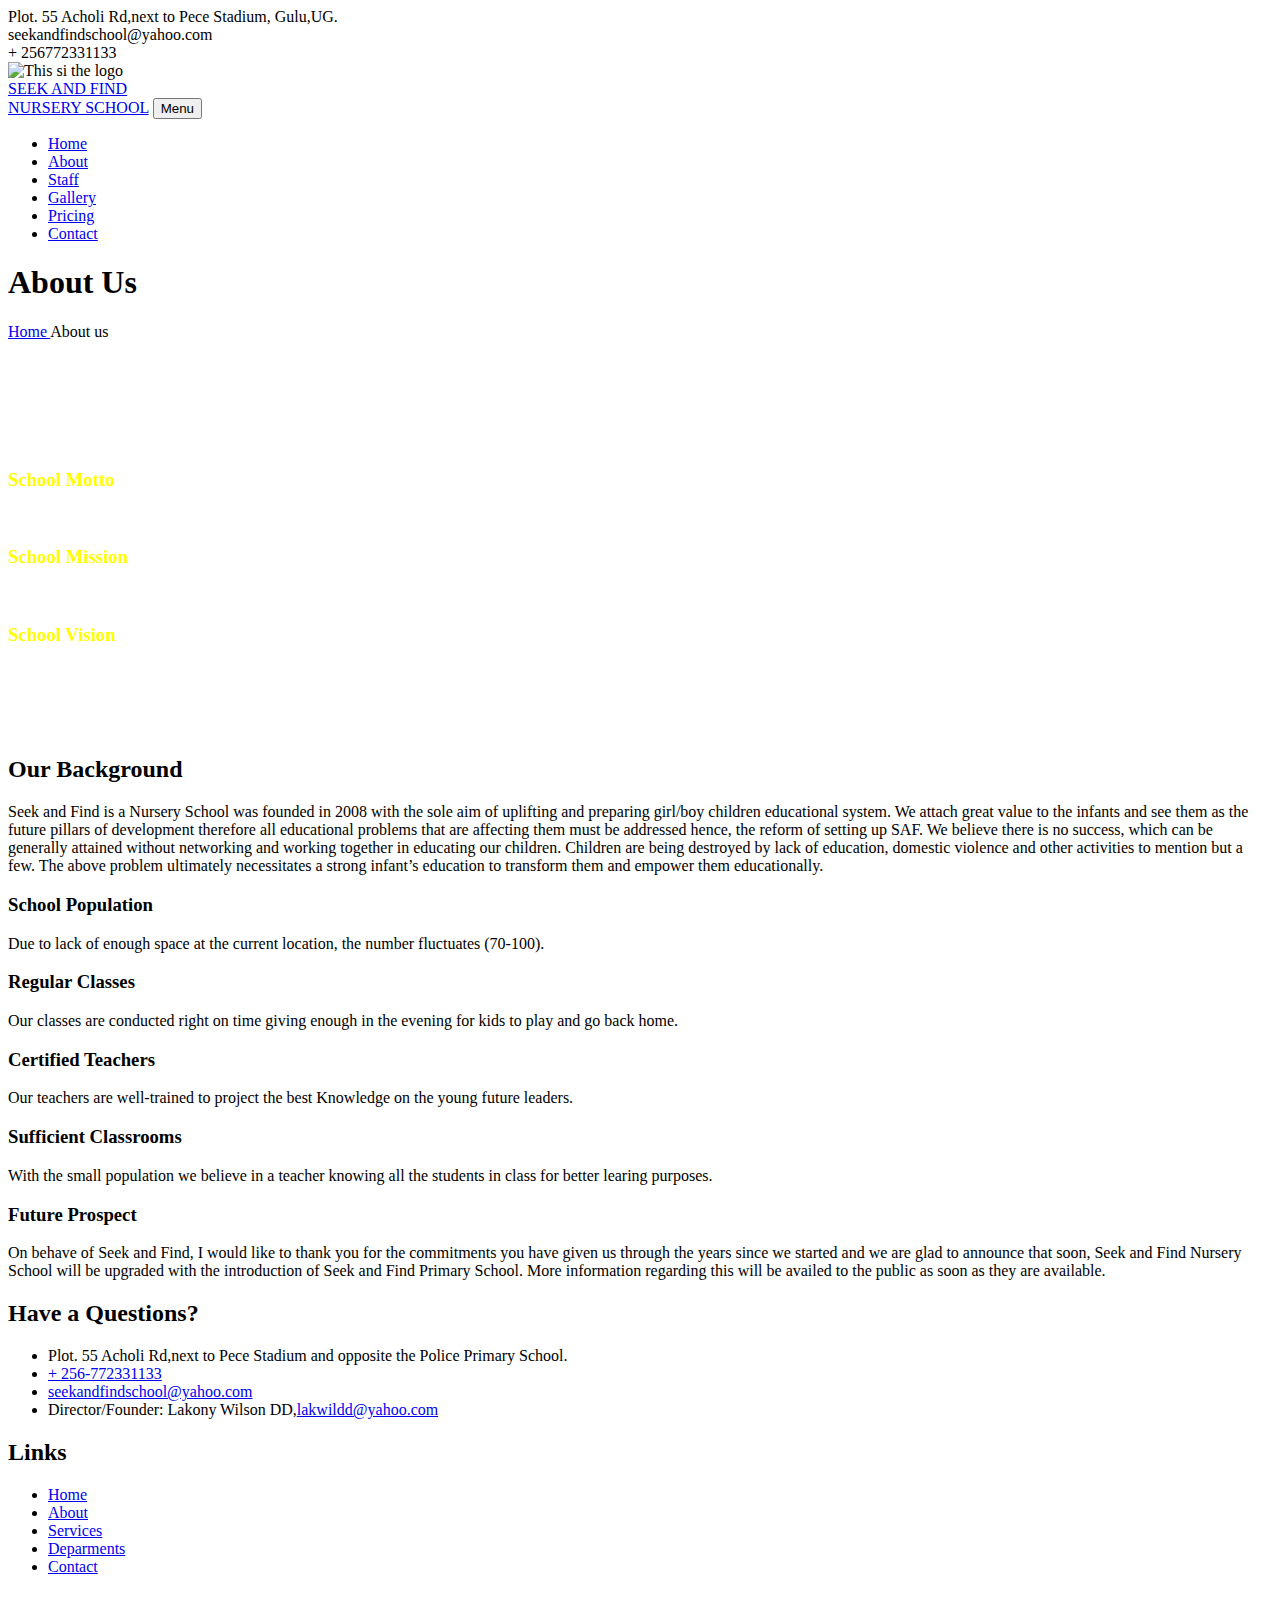
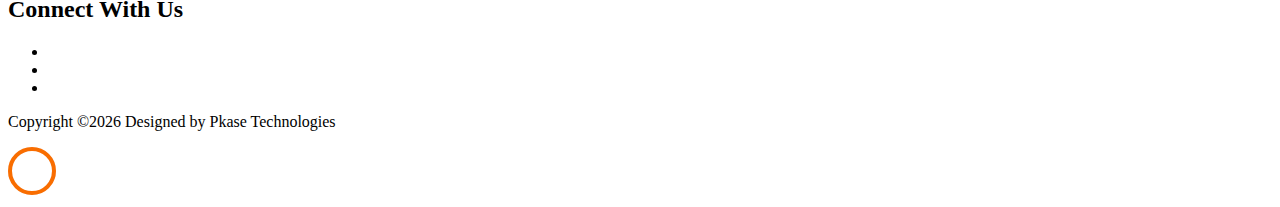
==== about.html @ 2f389d56 "html files official" ====
<!DOCTYPE html>
<html lang="en">
  <head>
    <title>Seek & Find Nursery School</title>
    <meta charset="utf-8">
    <meta name="viewport" content="width=device-width, initial-scale=1, shrink-to-fit=no">
    <!--favicon -->
        <link rel="icon" type="image/png" href="images/fav.png">

    <link href="https://fonts.googleapis.com/css?family=Work+Sans:100,200,300,400,500,600,700,800,900" rel="stylesheet">
    <link href="https://fonts.googleapis.com/css?family=Fredericka+the+Great" rel="stylesheet">

    <link rel="stylesheet" href="css/open-iconic-bootstrap.min.css">
    <link rel="stylesheet" href="css/animate.css">

    <link rel="stylesheet" href="css/owl.carousel.min.css">
    <link rel="stylesheet" href="css/owl.theme.default.min.css">
    <link rel="stylesheet" href="css/magnific-popup.css">

    <link rel="stylesheet" href="css/aos.css">

    <link rel="stylesheet" href="css/ionicons.min.css">


    <link rel="stylesheet" href="css/flaticon.css">
    <link rel="stylesheet" href="css/icomoon.css">
    <link rel="stylesheet" href="css/style.css">
  </head>
  <body>

    <div class="py-2 bg-primary">
      <div class="container">
        <div class="row no-gutters d-flex align-items-start align-items-center px-3 px-md-0">
          <div class="col-lg-12 d-block">
            <div class="row d-flex">
              <div class="col-md-5 pr-4 d-flex topper align-items-center">
                <div class="icon bg-fifth mr-2 d-flex justify-content-center align-items-center"><span class="icon-map"></span></div>
              <span class="text">Plot. 55 Acholi Rd,next to Pece Stadium, Gulu,UG.</span>
              </div>
              <div class="col-md pr-4 d-flex topper align-items-center">
                <div class="icon bg-secondary mr-2 d-flex justify-content-center align-items-center"><span class="icon-paper-plane"></span></div>
                <span class="text">seekandfindschool@yahoo.com</span>
              </div>
              <div class="col-md pr-4 d-flex topper align-items-center">
                <div class="icon bg-tertiary mr-2 d-flex justify-content-center align-items-center"><span class="icon-phone2"></span></div>
                <span class="text">+ 256772331133</span>
              </div>

            </div>
          </div>
        </div>
      </div>
    </div>

   <nav class="navbar navbar-expand-lg navbar-dark bg-dark ftco_navbar ftco-navbar-light" id="ftco-navbar">
     <div class="container d-flex align-items-center">

       <div class="slogo">
         <img src="images/logo.png" alt="This si the logo" class="logoImage">
       </div>
       <a class="navbar-brand" href="index.html">SEEK AND FIND <BR> NURSERY SCHOOL</a>
       <button class="navbar-toggler" type="button" data-toggle="collapse" data-target="#ftco-nav" aria-controls="ftco-nav" aria-expanded="false" aria-label="Toggle navigation">
         <span class="oi oi-menu"></span> Menu
       </button>
       <div class="collapse navbar-collapse" id="ftco-nav">
         <ul class="navbar-nav ml-auto">
           <li class="nav-item"><a href="index.html" class="nav-link pl-0">Home</a></li>
           <li class="nav-item active"><a href="about.html" class="nav-link">About</a></li>
           <li class="nav-item"><a href="staff.html" class="nav-link">Staff</a></li>
           <li class="nav-item"><a href="courses.html" class="nav-link">Gallery</a></li>
           <li class="nav-item"><a href="pricing.html" class="nav-link">Pricing</a></li>

           <li class="nav-item"><a href="contact.html" class="nav-link">Contact</a></li>
         </ul>
       </div>
     </div>
   </nav>
   <!-- END nav -->

    <section class="hero-wrap hero-wrap-2" style="background-image: url('images/bg_2.jpg');">
      <div class="overlay"></div>
      <div class="container">
        <div class="row no-gutters slider-text align-items-center justify-content-center">
          <div class="col-md-9 ftco-animate text-center">
            <h1 class="mb-2 bread">About Us</h1>
            <p class="breadcrumbs"><span class="mr-2"><a href="index.html">Home <i class="ion-ios-arrow-forward"></i></a></span> <span>About us <i class="ion-ios-arrow-forward"></i></span></p>
          </div>
        </div>
      </div>
    </section>

		<section class="ftco-section ftco-no-pt ftc-no-pb">
			<div class="container">
				<div class="row">
					<div class="col-md-5 order-md-last wrap-about py-5 wrap-about bg-light">
						<div class="text px-4 ftco-animate">
              <br>

	          	<h2 class="mb-4" style="color: #fff;"><center>WELCOME TO <br>Seek and Find Nursery School</center></h2>
						        <h3 style="color: yellow;"> School Motto</h3>
                    <p style="color: #fff;">“Education is Knowledge"</p>
                    <h3 style="color: yellow;"> School Mission</h3>
                    <p style="color: #fff;">Advancement of Child Education in the country especially in Gulu District and the entire Northern Uganda region.</p>
                    <h3 style="color: yellow;">School Vision</h3>
                    <p style="color: #fff;">The main Vision or objective of Seek and Find Nursery School is to educate the
girl / boy child and prepare them for the next stages of education at their tender ages (3-5). As for
the part of recreation, we have already got donation from Crossroads International in Hong Kong
and we plan to have all the necessary amusement equipment put in place. This is one of the ways
of making a child like school and studies. The framework for Nursery school that we plan to have
at Seek and Find, have been operating way back in other Nursery Schools so together with parents
we shall realized the need for this important project.</p>
						</div>
					</div>
					<div class="col-md-7 wrap-about py-5 pr-md-4 ftco-animate">
          	<h2 class="mb-4">Our Background</h2>
						<p>Seek and Find is a Nursery School was
founded in 2008 with the sole aim of uplifting and preparing girl/boy children educational system.
We attach great value to the infants and see them as the future pillars of development therefore all
educational problems that are affecting them must be addressed hence, the reform of setting up SAF.
We believe there is no success, which can be generally attained without networking and working
together in educating our children.
Children are being destroyed by lack of education, domestic violence and other activities to mention but a
few. The above problem ultimately necessitates a strong infant’s education to transform them and empower them educationally.</p>
						<div class="row mt-5">
								<div class="col-lg-6">
  								<div class="services-2 d-flex">
  									<div class="icon mt-2 mr-3 d-flex justify-content-center align-items-center"><span class="flaticon-security"></span></div>
  									<div class="text">
  										<h3>School Population</h3>
  										<p>Due to lack of enough space at the current location, the number fluctuates (70-100).</p>
  									</div>
  								</div>
  							</div>
  							<div class="col-lg-6">
  								<div class="services-2 d-flex">
  									<div class="icon mt-2 mr-3 d-flex justify-content-center align-items-center"><span class="flaticon-reading"></span></div>
  									<div class="text">
  										<h3>Regular Classes</h3>
  										<p>Our classes are conducted right on time giving enough in the evening for kids to play and go back home.</p>
  									</div>
  								</div>
  							</div>
  							<div class="col-lg-6">
  								<div class="services-2 d-flex">
  									<div class="icon mt-2 mr-3 d-flex justify-content-center align-items-center"><span class="flaticon-diploma"></span></div>
  									<div class="text">
  										<h3>Certified Teachers</h3>
  										<p>Our teachers are well-trained to project the best Knowledge on the young future leaders.</p>
  									</div>
  								</div>
  							</div>
  							<div class="col-lg-6">
  								<div class="services-2 d-flex">
  									<div class="icon mt-2 mr-3 d-flex justify-content-center align-items-center"><span class="flaticon-education"></span></div>
  									<div class="text">
  										<h3>Sufficient Classrooms</h3>
  										<p>With the small population we believe in a teacher knowing all the students in class for better learing purposes.</p>
  									</div>
  								</div>
  							</div>

              <div class="future_prospect">
                <h3>Future Prospect</h3>
                <p>On behave of Seek and Find, I would like to thank you for the commitments you have given us through the years since we started and we are glad to announce
that soon, Seek and Find Nursery School will be upgraded with the introduction of Seek and Find
Primary School. More information regarding this will be availed to the public as soon as they are
available.</p>
              </div>
							</div>

						</div>
					</div>
				</div>
			</div>
		</section>






		<section class="ftco-gallery">
    	<div class="container-wrap">
    		<div class="row no-gutters">
					<div class="col-md-3 ftco-animate">
						<a href="images/image_1.jpg" class="gallery image-popup img d-flex align-items-center" style="background-image: url(images/course-1.jpg);">
							<div class="icon mb-4 d-flex align-items-center justify-content-center">
    						<span class="icon-instagram"></span>
    					</div>
						</a>
					</div>
					<div class="col-md-3 ftco-animate">
						<a href="images/image_2.jpg" class="gallery image-popup img d-flex align-items-center" style="background-image: url(images/image_2.jpg);">
							<div class="icon mb-4 d-flex align-items-center justify-content-center">
    						<span class="icon-instagram"></span>
    					</div>
						</a>
					</div>
					<div class="col-md-3 ftco-animate">
						<a href="images/image_3.jpg" class="gallery image-popup img d-flex align-items-center" style="background-image: url(images/image_3.jpg);">
							<div class="icon mb-4 d-flex align-items-center justify-content-center">
    						<span class="icon-instagram"></span>
    					</div>
						</a>
					</div>
					<div class="col-md-3 ftco-animate">
						<a href="images/image_4.jpg" class="gallery image-popup img d-flex align-items-center" style="background-image: url(images/image_4.jpg);">
							<div class="icon mb-4 d-flex align-items-center justify-content-center">
    						<span class="icon-instagram"></span>
    					</div>
						</a>
					</div>
        </div>
    	</div>
    </section>



        <footer class="ftco-footer ftco-bg-dark ftco-section">
          <div class="container">
            <div class="row mb-5">
              <div class="col-md-6 col-lg-6">
                <div class="ftco-footer-widget mb-5">
                	<h2 class="ftco-heading-2">Have a Questions?</h2>
                	<div class="block-23 mb-3">
    	              <ul>
    	                <li><span class="icon icon-map-marker"></span><span class="text">Plot. 55 Acholi Rd,next to Pece Stadium and opposite the Police Primary School.</span></li>
    	                <li><a href="#"><span class="icon icon-phone"></span><span class="text">+ 256-772331133</span></a></li>
    	                <li><a href="#"><span class="icon icon-envelope"></span><span class="text">seekandfindschool@yahoo.com</span></a></li>
                      <li><span class="dd">Director/Founder: Lakony Wilson DD,</span><a href="#"><span class="icon icon-envelope"></span><span class="text">lakwildd@yahoo.com</span></a></li>
    	              </ul>
    	            </div>
                </div>
              </div>

              <div class="col-md-6 col-lg-3">
                <div class="ftco-footer-widget mb-5 ml-md-4">
                  <h2 class="ftco-heading-2">Links</h2>
                  <ul class="list-unstyled">
                    <li><a href="#"><span class="ion-ios-arrow-round-forward mr-2"></span>Home</a></li>
                    <li><a href="#"><span class="ion-ios-arrow-round-forward mr-2"></span>About</a></li>
                    <li><a href="#"><span class="ion-ios-arrow-round-forward mr-2"></span>Services</a></li>
                    <li><a href="#"><span class="ion-ios-arrow-round-forward mr-2"></span>Deparments</a></li>
                    <li><a href="#"><span class="ion-ios-arrow-round-forward mr-2"></span>Contact</a></li>
                  </ul>
                </div>
              </div>
              <div class="col-md-6 col-lg-3">

                <div class="ftco-footer-widget mb-5">
                	<h2 class="ftco-heading-2 mb-0">Connect With Us</h2>
                	<ul class="ftco-footer-social list-unstyled float-md-left float-lft mt-3">
                    <li class="ftco-animate"><a href="#"><span class="icon-twitter"></span></a></li>
                    <li class="ftco-animate"><a href="#"><span class="icon-facebook"></span></a></li>
                    <li class="ftco-animate"><a href="#"><span class="icon-instagram"></span></a></li>
                  </ul>
                </div>
              </div>
            </div>
            <div class="row">
              <div class="col-md-12 text-center">

                <p><!-- Link back to Colorlib can't be removed. Template is licensed under CC BY 3.0. -->
      Copyright &copy;<script>document.write(new Date().getFullYear());</script> Designed by Pkase Technologies
      <!-- Link back to Colorlib can't be removed. Template is licensed under CC BY 3.0. --></p>
              </div>
            </div>
          </div>
        </footer>



  <!-- loader -->
  <div id="ftco-loader" class="show fullscreen"><svg class="circular" width="48px" height="48px"><circle class="path-bg" cx="24" cy="24" r="22" fill="none" stroke-width="4" stroke="#eeeeee"/><circle class="path" cx="24" cy="24" r="22" fill="none" stroke-width="4" stroke-miterlimit="10" stroke="#F96D00"/></svg></div>


  <script src="js/jquery.min.js"></script>
  <script src="js/jquery-migrate-3.0.1.min.js"></script>
  <script src="js/popper.min.js"></script>
  <script src="js/bootstrap.min.js"></script>
  <script src="js/jquery.easing.1.3.js"></script>
  <script src="js/jquery.waypoints.min.js"></script>
  <script src="js/jquery.stellar.min.js"></script>
  <script src="js/owl.carousel.min.js"></script>
  <script src="js/jquery.magnific-popup.min.js"></script>
  <script src="js/aos.js"></script>
  <script src="js/jquery.animateNumber.min.js"></script>
  <script src="js/scrollax.min.js"></script>
  <script src="https://maps.googleapis.com/maps/api/js?key=AIzaSyBVWaKrjvy3MaE7SQ74_uJiULgl1JY0H2s&sensor=false"></script>
  <script src="js/google-map.js"></script>
  <script src="js/main.js"></script>

  </body>
</html>
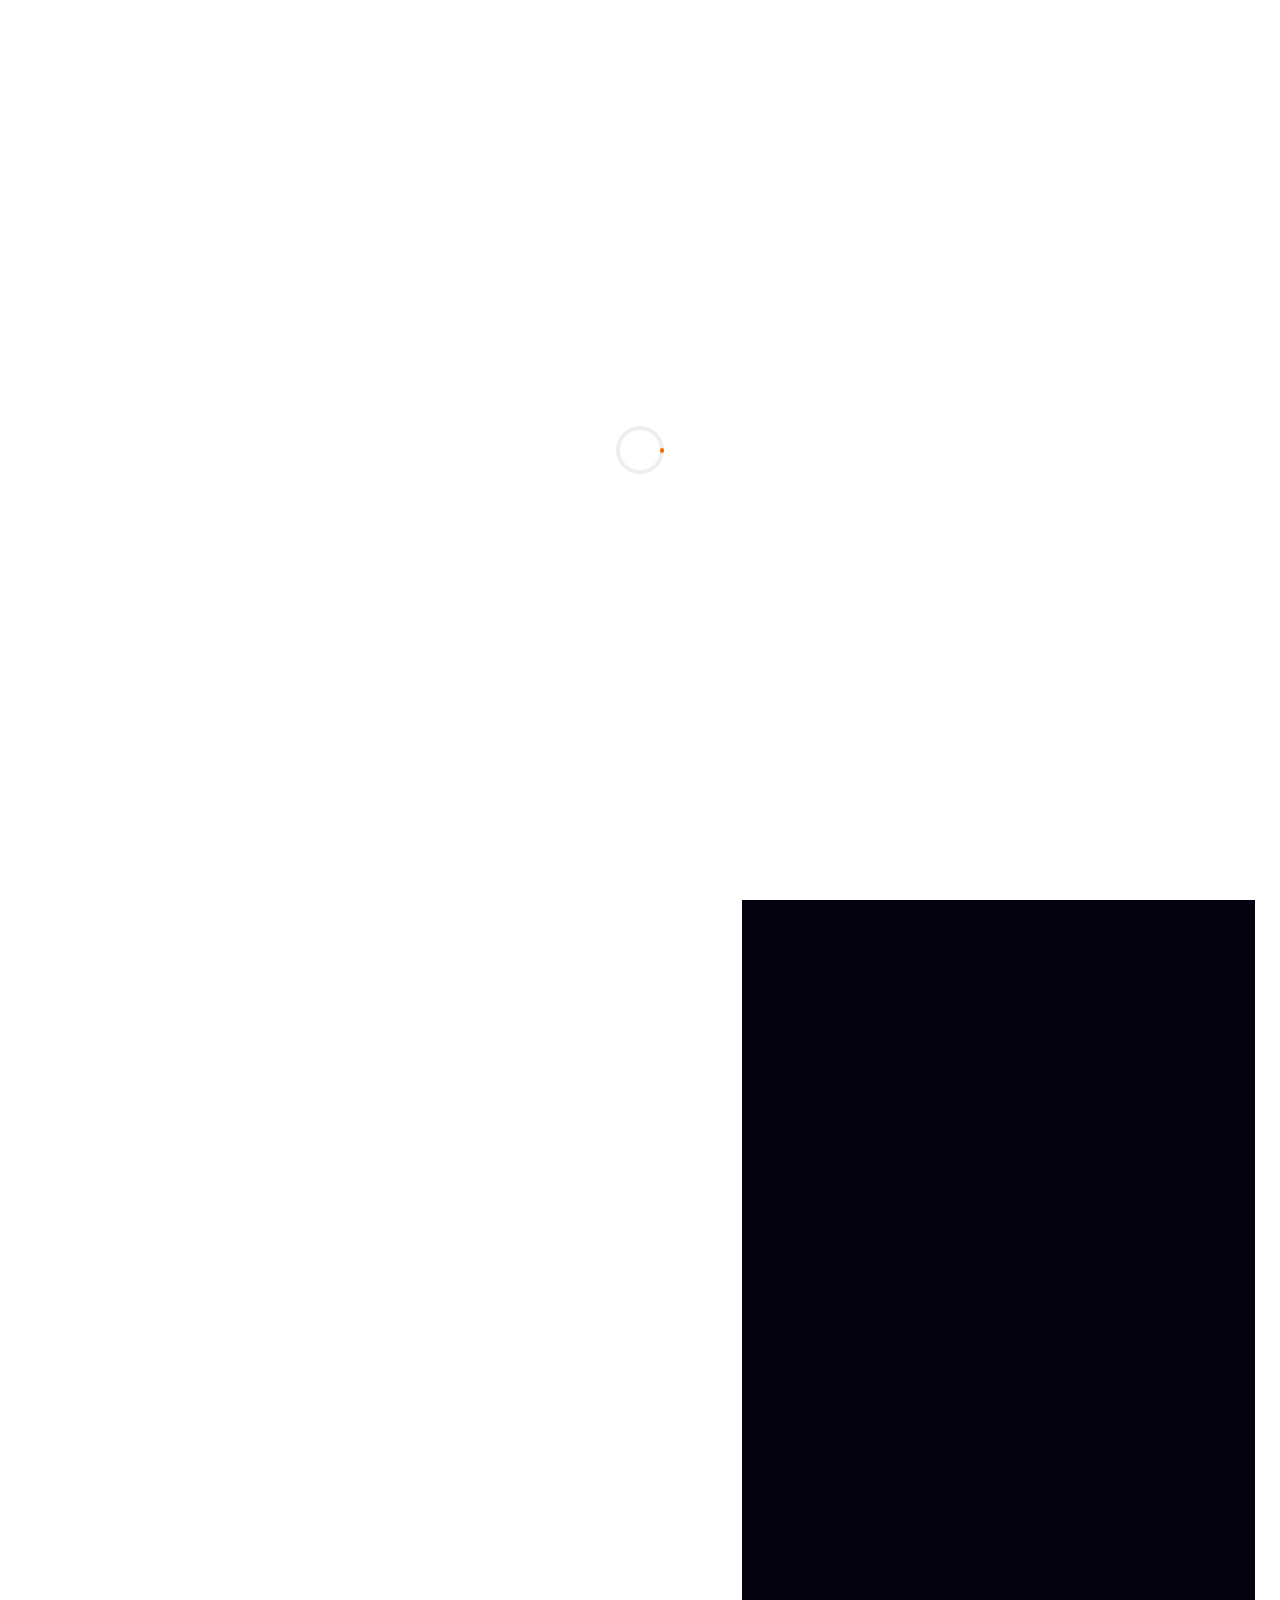
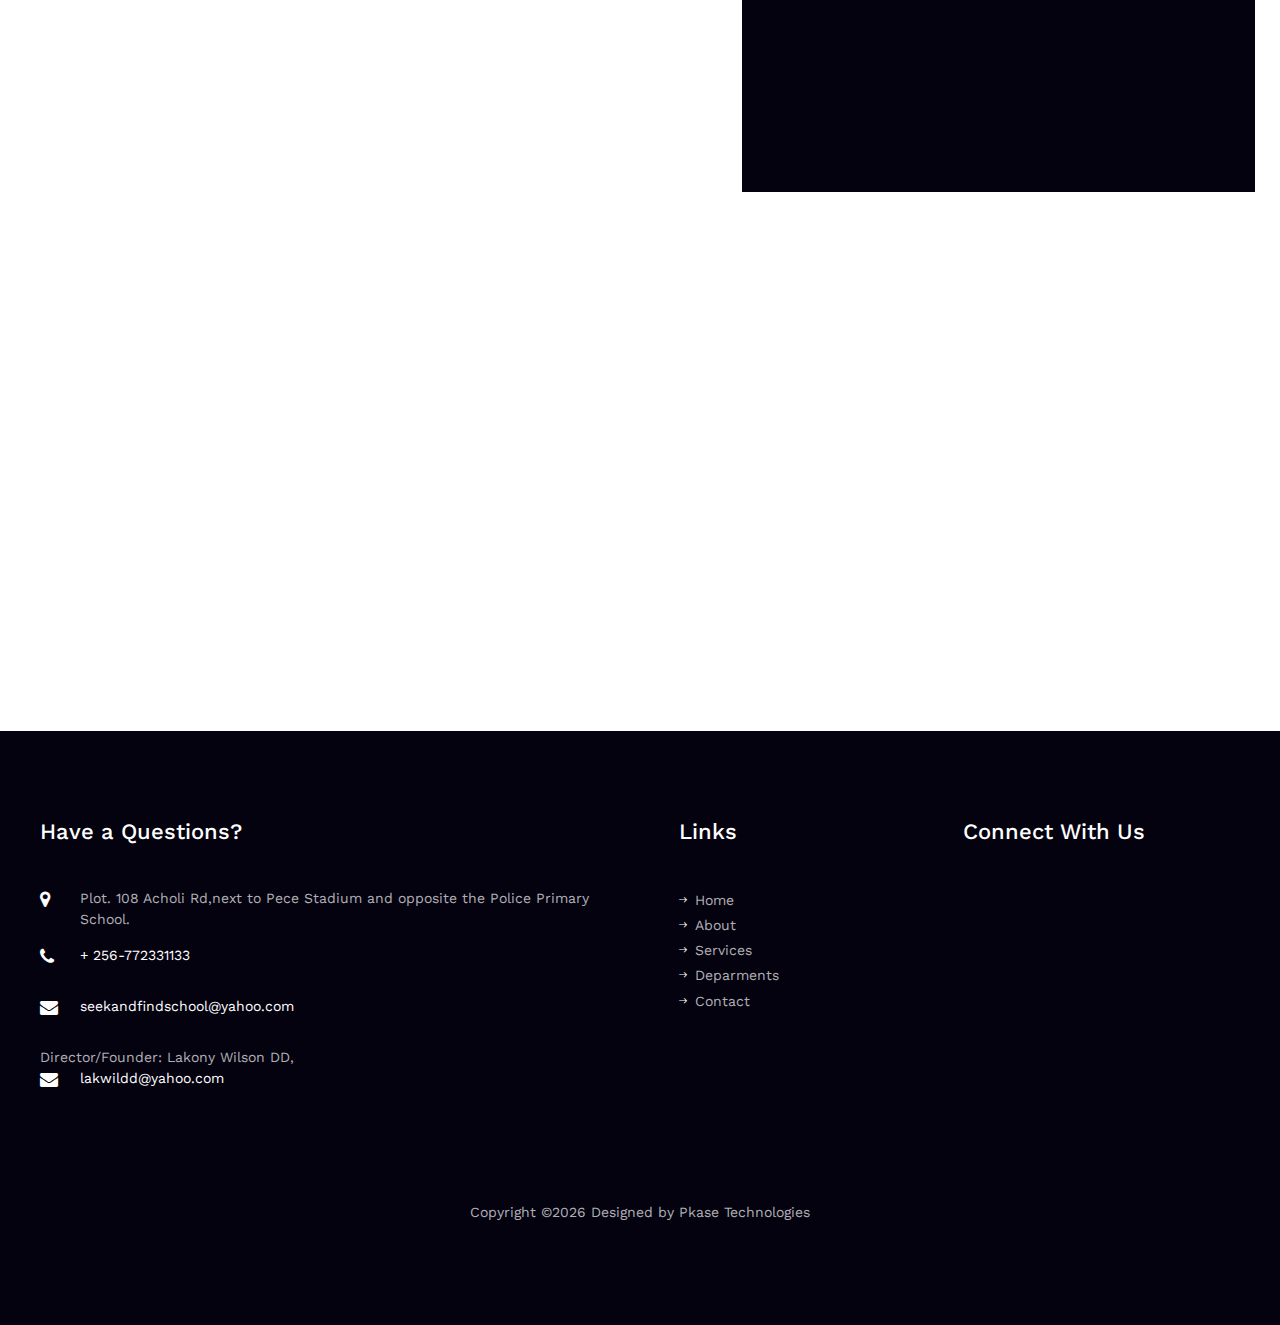
==== commit 611fa6cc: "plot updated" ====
--- a/about.html
+++ b/about.html
@@ -35,7 +35,7 @@
             <div class="row d-flex">
               <div class="col-md-5 pr-4 d-flex topper align-items-center">
                 <div class="icon bg-fifth mr-2 d-flex justify-content-center align-items-center"><span class="icon-map"></span></div>
-              <span class="text">Plot. 55 Acholi Rd,next to Pece Stadium, Gulu,UG.</span>
+              <span class="text">Plot. 108 Acholi Rd,next to Pece Stadium, Gulu,UG.</span>
               </div>
               <div class="col-md pr-4 d-flex topper align-items-center">
                 <div class="icon bg-secondary mr-2 d-flex justify-content-center align-items-center"><span class="icon-paper-plane"></span></div>
@@ -224,7 +224,7 @@
                 	<h2 class="ftco-heading-2">Have a Questions?</h2>
                 	<div class="block-23 mb-3">
     	              <ul>
-    	                <li><span class="icon icon-map-marker"></span><span class="text">Plot. 55 Acholi Rd,next to Pece Stadium and opposite the Police Primary School.</span></li>
+    	                <li><span class="icon icon-map-marker"></span><span class="text">Plot. 108 Acholi Rd,next to Pece Stadium and opposite the Police Primary School.</span></li>
     	                <li><a href="#"><span class="icon icon-phone"></span><span class="text">+ 256-772331133</span></a></li>
     	                <li><a href="#"><span class="icon icon-envelope"></span><span class="text">seekandfindschool@yahoo.com</span></a></li>
                       <li><span class="dd">Director/Founder: Lakony Wilson DD,</span><a href="#"><span class="icon icon-envelope"></span><span class="text">lakwildd@yahoo.com</span></a></li>
--- a/css/flaticon.css
+++ b/css/flaticon.css
@@ -0,0 +1,46 @@
+	/*
+  	Flaticon icon font: Flaticon
+  	Creation date: 06/10/2018 08:32
+  	*/
+
+
+@font-face {
+  font-family: "Flaticon";
+  src: url("../fonts/flaticon/font/Flaticon.eot");
+  src: url("../fonts/flaticon/font/Flaticon.eot?#iefix") format("embedded-opentype"),
+       url("../fonts/flaticon/font/Flaticon.woff") format("woff"),
+       url("../fonts/flaticon/font/Flaticon.ttf") format("truetype"),
+       url("../fonts/flaticon/font/Flaticon.svg#Flaticon") format("svg");
+  font-weight: normal;
+  font-style: normal;
+}
+
+@media screen and (-webkit-min-device-pixel-ratio:0) {
+  @font-face {
+    font-family: "Flaticon";
+    src: url("../fonts/flaticon/font/Flaticon.svg#Flaticon") format("svg");
+  }
+}
+
+[class^="flaticon-"]:before, [class*=" flaticon-"]:before,
+[class^="flaticon-"]:after, [class*=" flaticon-"]:after {   
+  font-family: Flaticon;
+  font-style: normal;
+  font-weight: normal;
+  font-variant: normal;
+  text-transform: none;
+  line-height: 1;
+
+  /* Better Font Rendering =========== */
+  -webkit-font-smoothing: antialiased;
+  -moz-osx-font-smoothing: grayscale;
+}
+
+.flaticon-teacher:before { content: "\f100"; }
+.flaticon-books:before { content: "\f101"; }
+.flaticon-diploma:before { content: "\f102"; }
+.flaticon-reading:before { content: "\f103"; }
+.flaticon-security:before { content: "\f104"; }
+.flaticon-education:before { content: "\f105"; }
+.flaticon-jigsaw:before { content: "\f106"; }
+.flaticon-kids:before { content: "\f107"; }--- a/css/icomoon.css
+++ b/css/icomoon.css
@@ -0,0 +1,4919 @@
+@font-face {
+  font-family: 'icomoon';
+  src:  url('../fonts/icomoon/icomoon.eot?6tt51o');
+  src:  url('../fonts/icomoon/icomoon.eot?6tt51o#iefix') format('embedded-opentype'),
+    url('../fonts/icomoon/icomoon.ttf?6tt51o') format('truetype'),
+    url('../fonts/icomoon/icomoon.woff?6tt51o') format('woff'),
+    url('../fonts/icomoon/icomoon.svg?6tt51o#icomoon') format('svg');
+  font-weight: normal;
+  font-style: normal;
+}
+
+[class^="icon-"], [class*=" icon-"] {
+  /* use !important to prevent issues with browser extensions that change fonts */
+  font-family: 'icomoon' !important;
+  speak: none;
+  font-style: normal;
+  font-weight: normal;
+  font-variant: normal;
+  text-transform: none;
+  line-height: 1;
+
+  /* Better Font Rendering =========== */
+  -webkit-font-smoothing: antialiased;
+  -moz-osx-font-smoothing: grayscale;
+}
+
+.icon-asterisk:before {
+  content: "\f069";
+}
+.icon-plus:before {
+  content: "\f067";
+}
+.icon-question:before {
+  content: "\f128";
+}
+.icon-minus:before {
+  content: "\f068";
+}
+.icon-glass:before {
+  content: "\f000";
+}
+.icon-music:before {
+  content: "\f001";
+}
+.icon-search:before {
+  content: "\f002";
+}
+.icon-envelope-o:before {
+  content: "\f003";
+}
+.icon-heart:before {
+  content: "\f004";
+}
+.icon-star:before {
+  content: "\f005";
+}
+.icon-star-o:before {
+  content: "\f006";
+}
+.icon-user:before {
+  content: "\f007";
+}
+.icon-film:before {
+  content: "\f008";
+}
+.icon-th-large:before {
+  content: "\f009";
+}
+.icon-th:before {
+  content: "\f00a";
+}
+.icon-th-list:before {
+  content: "\f00b";
+}
+.icon-check:before {
+  content: "\f00c";
+}
+.icon-close:before {
+  content: "\f00d";
+}
+.icon-remove:before {
+  content: "\f00d";
+}
+.icon-times:before {
+  content: "\f00d";
+}
+.icon-search-plus:before {
+  content: "\f00e";
+}
+.icon-search-minus:before {
+  content: "\f010";
+}
+.icon-power-off:before {
+  content: "\f011";
+}
+.icon-signal:before {
+  content: "\f012";
+}
+.icon-cog:before {
+  content: "\f013";
+}
+.icon-gear:before {
+  content: "\f013";
+}
+.icon-trash-o:before {
+  content: "\f014";
+}
+.icon-home:before {
+  content: "\f015";
+}
+.icon-file-o:before {
+  content: "\f016";
+}
+.icon-clock-o:before {
+  content: "\f017";
+}
+.icon-road:before {
+  content: "\f018";
+}
+.icon-download:before {
+  content: "\f019";
+}
+.icon-arrow-circle-o-down:before {
+  content: "\f01a";
+}
+.icon-arrow-circle-o-up:before {
+  content: "\f01b";
+}
+.icon-inbox:before {
+  content: "\f01c";
+}
+.icon-play-circle-o:before {
+  content: "\f01d";
+}
+.icon-repeat:before {
+  content: "\f01e";
+}
+.icon-rotate-right:before {
+  content: "\f01e";
+}
+.icon-refresh:before {
+  content: "\f021";
+}
+.icon-list-alt:before {
+  content: "\f022";
+}
+.icon-lock:before {
+  content: "\f023";
+}
+.icon-flag:before {
+  content: "\f024";
+}
+.icon-headphones:before {
+  content: "\f025";
+}
+.icon-volume-off:before {
+  content: "\f026";
+}
+.icon-volume-down:before {
+  content: "\f027";
+}
+.icon-volume-up:before {
+  content: "\f028";
+}
+.icon-qrcode:before {
+  content: "\f029";
+}
+.icon-barcode:before {
+  content: "\f02a";
+}
+.icon-tag:before {
+  content: "\f02b";
+}
+.icon-tags:before {
+  content: "\f02c";
+}
+.icon-book:before {
+  content: "\f02d";
+}
+.icon-bookmark:before {
+  content: "\f02e";
+}
+.icon-print:before {
+  content: "\f02f";
+}
+.icon-camera:before {
+  content: "\f030";
+}
+.icon-font:before {
+  content: "\f031";
+}
+.icon-bold:before {
+  content: "\f032";
+}
+.icon-italic:before {
+  content: "\f033";
+}
+.icon-text-height:before {
+  content: "\f034";
+}
+.icon-text-width:before {
+  content: "\f035";
+}
+.icon-align-left:before {
+  content: "\f036";
+}
+.icon-align-center:before {
+  content: "\f037";
+}
+.icon-align-right:before {
+  content: "\f038";
+}
+.icon-align-justify:before {
+  content: "\f039";
+}
+.icon-list:before {
+  content: "\f03a";
+}
+.icon-dedent:before {
+  content: "\f03b";
+}
+.icon-outdent:before {
+  content: "\f03b";
+}
+.icon-indent:before {
+  content: "\f03c";
+}
+.icon-video-camera:before {
+  content: "\f03d";
+}
+.icon-image:before {
+  content: "\f03e";
+}
+.icon-photo:before {
+  content: "\f03e";
+}
+.icon-picture-o:before {
+  content: "\f03e";
+}
+.icon-pencil:before {
+  content: "\f040";
+}
+.icon-map-marker:before {
+  content: "\f041";
+}
+.icon-adjust:before {
+  content: "\f042";
+}
+.icon-tint:before {
+  content: "\f043";
+}
+.icon-edit:before {
+  content: "\f044";
+}
+.icon-pencil-square-o:before {
+  content: "\f044";
+}
+.icon-share-square-o:before {
+  content: "\f045";
+}
+.icon-check-square-o:before {
+  content: "\f046";
+}
+.icon-arrows:before {
+  content: "\f047";
+}
+.icon-step-backward:before {
+  content: "\f048";
+}
+.icon-fast-backward:before {
+  content: "\f049";
+}
+.icon-backward:before {
+  content: "\f04a";
+}
+.icon-play:before {
+  content: "\f04b";
+}
+.icon-pause:before {
+  content: "\f04c";
+}
+.icon-stop:before {
+  content: "\f04d";
+}
+.icon-forward:before {
+  content: "\f04e";
+}
+.icon-fast-forward:before {
+  content: "\f050";
+}
+.icon-step-forward:before {
+  content: "\f051";
+}
+.icon-eject:before {
+  content: "\f052";
+}
+.icon-chevron-left:before {
+  content: "\f053";
+}
+.icon-chevron-right:before {
+  content: "\f054";
+}
+.icon-plus-circle:before {
+  content: "\f055";
+}
+.icon-minus-circle:before {
+  content: "\f056";
+}
+.icon-times-circle:before {
+  content: "\f057";
+}
+.icon-check-circle:before {
+  content: "\f058";
+}
+.icon-question-circle:before {
+  content: "\f059";
+}
+.icon-info-circle:before {
+  content: "\f05a";
+}
+.icon-crosshairs:before {
+  content: "\f05b";
+}
+.icon-times-circle-o:before {
+  content: "\f05c";
+}
+.icon-check-circle-o:before {
+  content: "\f05d";
+}
+.icon-ban:before {
+  content: "\f05e";
+}
+.icon-arrow-left:before {
+  content: "\f060";
+}
+.icon-arrow-right:before {
+  content: "\f061";
+}
+.icon-arrow-up:before {
+  content: "\f062";
+}
+.icon-arrow-down:before {
+  content: "\f063";
+}
+.icon-mail-forward:before {
+  content: "\f064";
+}
+.icon-share:before {
+  content: "\f064";
+}
+.icon-expand:before {
+  content: "\f065";
+}
+.icon-compress:before {
+  content: "\f066";
+}
+.icon-exclamation-circle:before {
+  content: "\f06a";
+}
+.icon-gift:before {
+  content: "\f06b";
+}
+.icon-leaf:before {
+  content: "\f06c";
+}
+.icon-fire:before {
+  content: "\f06d";
+}
+.icon-eye:before {
+  content: "\f06e";
+}
+.icon-eye-slash:before {
+  content: "\f070";
+}
+.icon-exclamation-triangle:before {
+  content: "\f071";
+}
+.icon-warning:before {
+  content: "\f071";
+}
+.icon-plane:before {
+  content: "\f072";
+}
+.icon-calendar:before {
+  content: "\f073";
+}
+.icon-random:before {
+  content: "\f074";
+}
+.icon-comment:before {
+  content: "\f075";
+}
+.icon-magnet:before {
+  content: "\f076";
+}
+.icon-chevron-up:before {
+  content: "\f077";
+}
+.icon-chevron-down:before {
+  content: "\f078";
+}
+.icon-retweet:before {
+  content: "\f079";
+}
+.icon-shopping-cart:before {
+  content: "\f07a";
+}
+.icon-folder:before {
+  content: "\f07b";
+}
+.icon-folder-open:before {
+  content: "\f07c";
+}
+.icon-arrows-v:before {
+  content: "\f07d";
+}
+.icon-arrows-h:before {
+  content: "\f07e";
+}
+.icon-bar-chart:before {
+  content: "\f080";
+}
+.icon-bar-chart-o:before {
+  content: "\f080";
+}
+.icon-twitter-square:before {
+  content: "\f081";
+}
+.icon-facebook-square:before {
+  content: "\f082";
+}
+.icon-camera-retro:before {
+  content: "\f083";
+}
+.icon-key:before {
+  content: "\f084";
+}
+.icon-cogs:before {
+  content: "\f085";
+}
+.icon-gears:before {
+  content: "\f085";
+}
+.icon-comments:before {
+  content: "\f086";
+}
+.icon-thumbs-o-up:before {
+  content: "\f087";
+}
+.icon-thumbs-o-down:before {
+  content: "\f088";
+}
+.icon-star-half:before {
+  content: "\f089";
+}
+.icon-heart-o:before {
+  content: "\f08a";
+}
+.icon-sign-out:before {
+  content: "\f08b";
+}
+.icon-linkedin-square:before {
+  content: "\f08c";
+}
+.icon-thumb-tack:before {
+  content: "\f08d";
+}
+.icon-external-link:before {
+  content: "\f08e";
+}
+.icon-sign-in:before {
+  content: "\f090";
+}
+.icon-trophy:before {
+  content: "\f091";
+}
+.icon-github-square:before {
+  content: "\f092";
+}
+.icon-upload:before {
+  content: "\f093";
+}
+.icon-lemon-o:before {
+  content: "\f094";
+}
+.icon-phone:before {
+  content: "\f095";
+}
+.icon-square-o:before {
+  content: "\f096";
+}
+.icon-bookmark-o:before {
+  content: "\f097";
+}
+.icon-phone-square:before {
+  content: "\f098";
+}
+.icon-twitter:before {
+  content: "\f099";
+}
+.icon-facebook:before {
+  content: "\f09a";
+}
+.icon-facebook-f:before {
+  content: "\f09a";
+}
+.icon-github:before {
+  content: "\f09b";
+}
+.icon-unlock:before {
+  content: "\f09c";
+}
+.icon-credit-card:before {
+  content: "\f09d";
+}
+.icon-feed:before {
+  content: "\f09e";
+}
+.icon-rss:before {
+  content: "\f09e";
+}
+.icon-hdd-o:before {
+  content: "\f0a0";
+}
+.icon-bullhorn:before {
+  content: "\f0a1";
+}
+.icon-bell-o:before {
+  content: "\f0a2";
+}
+.icon-certificate:before {
+  content: "\f0a3";
+}
+.icon-hand-o-right:before {
+  content: "\f0a4";
+}
+.icon-hand-o-left:before {
+  content: "\f0a5";
+}
+.icon-hand-o-up:before {
+  content: "\f0a6";
+}
+.icon-hand-o-down:before {
+  content: "\f0a7";
+}
+.icon-arrow-circle-left:before {
+  content: "\f0a8";
+}
+.icon-arrow-circle-right:before {
+  content: "\f0a9";
+}
+.icon-arrow-circle-up:before {
+  content: "\f0aa";
+}
+.icon-arrow-circle-down:before {
+  content: "\f0ab";
+}
+.icon-globe:before {
+  content: "\f0ac";
+}
+.icon-wrench:before {
+  content: "\f0ad";
+}
+.icon-tasks:before {
+  content: "\f0ae";
+}
+.icon-filter:before {
+  content: "\f0b0";
+}
+.icon-briefcase:before {
+  content: "\f0b1";
+}
+.icon-arrows-alt:before {
+  content: "\f0b2";
+}
+.icon-group:before {
+  content: "\f0c0";
+}
+.icon-users:before {
+  content: "\f0c0";
+}
+.icon-chain:before {
+  content: "\f0c1";
+}
+.icon-link:before {
+  content: "\f0c1";
+}
+.icon-cloud:before {
+  content: "\f0c2";
+}
+.icon-flask:before {
+  content: "\f0c3";
+}
+.icon-cut:before {
+  content: "\f0c4";
+}
+.icon-scissors:before {
+  content: "\f0c4";
+}
+.icon-copy:before {
+  content: "\f0c5";
+}
+.icon-files-o:before {
+  content: "\f0c5";
+}
+.icon-paperclip:before {
+  content: "\f0c6";
+}
+.icon-floppy-o:before {
+  content: "\f0c7";
+}
+.icon-save:before {
+  content: "\f0c7";
+}
+.icon-square:before {
+  content: "\f0c8";
+}
+.icon-bars:before {
+  content: "\f0c9";
+}
+.icon-navicon:before {
+  content: "\f0c9";
+}
+.icon-reorder:before {
+  content: "\f0c9";
+}
+.icon-list-ul:before {
+  content: "\f0ca";
+}
+.icon-list-ol:before {
+  content: "\f0cb";
+}
+.icon-strikethrough:before {
+  content: "\f0cc";
+}
+.icon-underline:before {
+  content: "\f0cd";
+}
+.icon-table:before {
+  content: "\f0ce";
+}
+.icon-magic:before {
+  content: "\f0d0";
+}
+.icon-truck:before {
+  content: "\f0d1";
+}
+.icon-pinterest:before {
+  content: "\f0d2";
+}
+.icon-pinterest-square:before {
+  content: "\f0d3";
+}
+.icon-google-plus-square:before {
+  content: "\f0d4";
+}
+.icon-google-plus:before {
+  content: "\f0d5";
+}
+.icon-money:before {
+  content: "\f0d6";
+}
+.icon-caret-down:before {
+  content: "\f0d7";
+}
+.icon-caret-up:before {
+  content: "\f0d8";
+}
+.icon-caret-left:before {
+  content: "\f0d9";
+}
+.icon-caret-right:before {
+  content: "\f0da";
+}
+.icon-columns:before {
+  content: "\f0db";
+}
+.icon-sort:before {
+  content: "\f0dc";
+}
+.icon-unsorted:before {
+  content: "\f0dc";
+}
+.icon-sort-desc:before {
+  content: "\f0dd";
+}
+.icon-sort-down:before {
+  content: "\f0dd";
+}
+.icon-sort-asc:before {
+  content: "\f0de";
+}
+.icon-sort-up:before {
+  content: "\f0de";
+}
+.icon-envelope:before {
+  content: "\f0e0";
+}
+.icon-linkedin:before {
+  content: "\f0e1";
+}
+.icon-rotate-left:before {
+  content: "\f0e2";
+}
+.icon-undo:before {
+  content: "\f0e2";
+}
+.icon-gavel:before {
+  content: "\f0e3";
+}
+.icon-legal:before {
+  content: "\f0e3";
+}
+.icon-dashboard:before {
+  content: "\f0e4";
+}
+.icon-tachometer:before {
+  content: "\f0e4";
+}
+.icon-comment-o:before {
+  content: "\f0e5";
+}
+.icon-comments-o:before {
+  content: "\f0e6";
+}
+.icon-bolt:before {
+  content: "\f0e7";
+}
+.icon-flash:before {
+  content: "\f0e7";
+}
+.icon-sitemap:before {
+  content: "\f0e8";
+}
+.icon-umbrella:before {
+  content: "\f0e9";
+}
+.icon-clipboard:before {
+  content: "\f0ea";
+}
+.icon-paste:before {
+  content: "\f0ea";
+}
+.icon-lightbulb-o:before {
+  content: "\f0eb";
+}
+.icon-exchange:before {
+  content: "\f0ec";
+}
+.icon-cloud-download:before {
+  content: "\f0ed";
+}
+.icon-cloud-upload:before {
+  content: "\f0ee";
+}
+.icon-user-md:before {
+  content: "\f0f0";
+}
+.icon-stethoscope:before {
+  content: "\f0f1";
+}
+.icon-suitcase:before {
+  content: "\f0f2";
+}
+.icon-bell:before {
+  content: "\f0f3";
+}
+.icon-coffee:before {
+  content: "\f0f4";
+}
+.icon-cutlery:before {
+  content: "\f0f5";
+}
+.icon-file-text-o:before {
+  content: "\f0f6";
+}
+.icon-building-o:before {
+  content: "\f0f7";
+}
+.icon-hospital-o:before {
+  content: "\f0f8";
+}
+.icon-ambulance:before {
+  content: "\f0f9";
+}
+.icon-medkit:before {
+  content: "\f0fa";
+}
+.icon-fighter-jet:before {
+  content: "\f0fb";
+}
+.icon-beer:before {
+  content: "\f0fc";
+}
+.icon-h-square:before {
+  content: "\f0fd";
+}
+.icon-plus-square:before {
+  content: "\f0fe";
+}
+.icon-angle-double-left:before {
+  content: "\f100";
+}
+.icon-angle-double-right:before {
+  content: "\f101";
+}
+.icon-angle-double-up:before {
+  content: "\f102";
+}
+.icon-angle-double-down:before {
+  content: "\f103";
+}
+.icon-angle-left:before {
+  content: "\f104";
+}
+.icon-angle-right:before {
+  content: "\f105";
+}
+.icon-angle-up:before {
+  content: "\f106";
+}
+.icon-angle-down:before {
+  content: "\f107";
+}
+.icon-desktop:before {
+  content: "\f108";
+}
+.icon-laptop:before {
+  content: "\f109";
+}
+.icon-tablet:before {
+  content: "\f10a";
+}
+.icon-mobile:before {
+  content: "\f10b";
+}
+.icon-mobile-phone:before {
+  content: "\f10b";
+}
+.icon-circle-o:before {
+  content: "\f10c";
+}
+.icon-quote-left:before {
+  content: "\f10d";
+}
+.icon-quote-right:before {
+  content: "\f10e";
+}
+.icon-spinner:before {
+  content: "\f110";
+}
+.icon-circle:before {
+  content: "\f111";
+}
+.icon-mail-reply:before {
+  content: "\f112";
+}
+.icon-reply:before {
+  content: "\f112";
+}
+.icon-github-alt:before {
+  content: "\f113";
+}
+.icon-folder-o:before {
+  content: "\f114";
+}
+.icon-folder-open-o:before {
+  content: "\f115";
+}
+.icon-smile-o:before {
+  content: "\f118";
+}
+.icon-frown-o:before {
+  content: "\f119";
+}
+.icon-meh-o:before {
+  content: "\f11a";
+}
+.icon-gamepad:before {
+  content: "\f11b";
+}
+.icon-keyboard-o:before {
+  content: "\f11c";
+}
+.icon-flag-o:before {
+  content: "\f11d";
+}
+.icon-flag-checkered:before {
+  content: "\f11e";
+}
+.icon-terminal:before {
+  content: "\f120";
+}
+.icon-code:before {
+  content: "\f121";
+}
+.icon-mail-reply-all:before {
+  content: "\f122";
+}
+.icon-reply-all:before {
+  content: "\f122";
+}
+.icon-star-half-empty:before {
+  content: "\f123";
+}
+.icon-star-half-full:before {
+  content: "\f123";
+}
+.icon-star-half-o:before {
+  content: "\f123";
+}
+.icon-location-arrow:before {
+  content: "\f124";
+}
+.icon-crop:before {
+  content: "\f125";
+}
+.icon-code-fork:before {
+  content: "\f126";
+}
+.icon-chain-broken:before {
+  content: "\f127";
+}
+.icon-unlink:before {
+  content: "\f127";
+}
+.icon-info:before {
+  content: "\f129";
+}
+.icon-exclamation:before {
+  content: "\f12a";
+}
+.icon-superscript:before {
+  content: "\f12b";
+}
+.icon-subscript:before {
+  content: "\f12c";
+}
+.icon-eraser:before {
+  content: "\f12d";
+}
+.icon-puzzle-piece:before {
+  content: "\f12e";
+}
+.icon-microphone:before {
+  content: "\f130";
+}
+.icon-microphone-slash:before {
+  content: "\f131";
+}
+.icon-shield:before {
+  content: "\f132";
+}
+.icon-calendar-o:before {
+  content: "\f133";
+}
+.icon-fire-extinguisher:before {
+  content: "\f134";
+}
+.icon-rocket:before {
+  content: "\f135";
+}
+.icon-maxcdn:before {
+  content: "\f136";
+}
+.icon-chevron-circle-left:before {
+  content: "\f137";
+}
+.icon-chevron-circle-right:before {
+  content: "\f138";
+}
+.icon-chevron-circle-up:before {
+  content: "\f139";
+}
+.icon-chevron-circle-down:before {
+  content: "\f13a";
+}
+.icon-html5:before {
+  content: "\f13b";
+}
+.icon-css3:before {
+  content: "\f13c";
+}
+.icon-anchor:before {
+  content: "\f13d";
+}
+.icon-unlock-alt:before {
+  content: "\f13e";
+}
+.icon-bullseye:before {
+  content: "\f140";
+}
+.icon-ellipsis-h:before {
+  content: "\f141";
+}
+.icon-ellipsis-v:before {
+  content: "\f142";
+}
+.icon-rss-square:before {
+  content: "\f143";
+}
+.icon-play-circle:before {
+  content: "\f144";
+}
+.icon-ticket:before {
+  content: "\f145";
+}
+.icon-minus-square:before {
+  content: "\f146";
+}
+.icon-minus-square-o:before {
+  content: "\f147";
+}
+.icon-level-up:before {
+  content: "\f148";
+}
+.icon-level-down:before {
+  content: "\f149";
+}
+.icon-check-square:before {
+  content: "\f14a";
+}
+.icon-pencil-square:before {
+  content: "\f14b";
+}
+.icon-external-link-square:before {
+  content: "\f14c";
+}
+.icon-share-square:before {
+  content: "\f14d";
+}
+.icon-compass:before {
+  content: "\f14e";
+}
+.icon-caret-square-o-down:before {
+  content: "\f150";
+}
+.icon-toggle-down:before {
+  content: "\f150";
+}
+.icon-caret-square-o-up:before {
+  content: "\f151";
+}
+.icon-toggle-up:before {
+  content: "\f151";
+}
+.icon-caret-square-o-right:before {
+  content: "\f152";
+}
+.icon-toggle-right:before {
+  content: "\f152";
+}
+.icon-eur:before {
+  content: "\f153";
+}
+.icon-euro:before {
+  content: "\f153";
+}
+.icon-gbp:before {
+  content: "\f154";
+}
+.icon-dollar:before {
+  content: "\f155";
+}
+.icon-usd:before {
+  content: "\f155";
+}
+.icon-inr:before {
+  content: "\f156";
+}
+.icon-rupee:before {
+  content: "\f156";
+}
+.icon-cny:before {
+  content: "\f157";
+}
+.icon-jpy:before {
+  content: "\f157";
+}
+.icon-rmb:before {
+  content: "\f157";
+}
+.icon-yen:before {
+  content: "\f157";
+}
+.icon-rouble:before {
+  content: "\f158";
+}
+.icon-rub:before {
+  content: "\f158";
+}
+.icon-ruble:before {
+  content: "\f158";
+}
+.icon-krw:before {
+  content: "\f159";
+}
+.icon-won:before {
+  content: "\f159";
+}
+.icon-bitcoin:before {
+  content: "\f15a";
+}
+.icon-btc:before {
+  content: "\f15a";
+}
+.icon-file:before {
+  content: "\f15b";
+}
+.icon-file-text:before {
+  content: "\f15c";
+}
+.icon-sort-alpha-asc:before {
+  content: "\f15d";
+}
+.icon-sort-alpha-desc:before {
+  content: "\f15e";
+}
+.icon-sort-amount-asc:before {
+  content: "\f160";
+}
+.icon-sort-amount-desc:before {
+  content: "\f161";
+}
+.icon-sort-numeric-asc:before {
+  content: "\f162";
+}
+.icon-sort-numeric-desc:before {
+  content: "\f163";
+}
+.icon-thumbs-up:before {
+  content: "\f164";
+}
+.icon-thumbs-down:before {
+  content: "\f165";
+}
+.icon-youtube-square:before {
+  content: "\f166";
+}
+.icon-youtube:before {
+  content: "\f167";
+}
+.icon-xing:before {
+  content: "\f168";
+}
+.icon-xing-square:before {
+  content: "\f169";
+}
+.icon-youtube-play:before {
+  content: "\f16a";
+}
+.icon-dropbox:before {
+  content: "\f16b";
+}
+.icon-stack-overflow:before {
+  content: "\f16c";
+}
+.icon-instagram:before {
+  content: "\f16d";
+}
+.icon-flickr:before {
+  content: "\f16e";
+}
+.icon-adn:before {
+  content: "\f170";
+}
+.icon-bitbucket:before {
+  content: "\f171";
+}
+.icon-bitbucket-square:before {
+  content: "\f172";
+}
+.icon-tumblr:before {
+  content: "\f173";
+}
+.icon-tumblr-square:before {
+  content: "\f174";
+}
+.icon-long-arrow-down:before {
+  content: "\f175";
+}
+.icon-long-arrow-up:before {
+  content: "\f176";
+}
+.icon-long-arrow-left:before {
+  content: "\f177";
+}
+.icon-long-arrow-right:before {
+  content: "\f178";
+}
+.icon-apple:before {
+  content: "\f179";
+}
+.icon-windows:before {
+  content: "\f17a";
+}
+.icon-android:before {
+  content: "\f17b";
+}
+.icon-linux:before {
+  content: "\f17c";
+}
+.icon-dribbble:before {
+  content: "\f17d";
+}
+.icon-skype:before {
+  content: "\f17e";
+}
+.icon-foursquare:before {
+  content: "\f180";
+}
+.icon-trello:before {
+  content: "\f181";
+}
+.icon-female:before {
+  content: "\f182";
+}
+.icon-male:before {
+  content: "\f183";
+}
+.icon-gittip:before {
+  content: "\f184";
+}
+.icon-gratipay:before {
+  content: "\f184";
+}
+.icon-sun-o:before {
+  content: "\f185";
+}
+.icon-moon-o:before {
+  content: "\f186";
+}
+.icon-archive:before {
+  content: "\f187";
+}
+.icon-bug:before {
+  content: "\f188";
+}
+.icon-vk:before {
+  content: "\f189";
+}
+.icon-weibo:before {
+  content: "\f18a";
+}
+.icon-renren:before {
+  content: "\f18b";
+}
+.icon-pagelines:before {
+  content: "\f18c";
+}
+.icon-stack-exchange:before {
+  content: "\f18d";
+}
+.icon-arrow-circle-o-right:before {
+  content: "\f18e";
+}
+.icon-arrow-circle-o-left:before {
+  content: "\f190";
+}
+.icon-caret-square-o-left:before {
+  content: "\f191";
+}
+.icon-toggle-left:before {
+  content: "\f191";
+}
+.icon-dot-circle-o:before {
+  content: "\f192";
+}
+.icon-wheelchair:before {
+  content: "\f193";
+}
+.icon-vimeo-square:before {
+  content: "\f194";
+}
+.icon-try:before {
+  content: "\f195";
+}
+.icon-turkish-lira:before {
+  content: "\f195";
+}
+.icon-plus-square-o:before {
+  content: "\f196";
+}
+.icon-space-shuttle:before {
+  content: "\f197";
+}
+.icon-slack:before {
+  content: "\f198";
+}
+.icon-envelope-square:before {
+  content: "\f199";
+}
+.icon-wordpress:before {
+  content: "\f19a";
+}
+.icon-openid:before {
+  content: "\f19b";
+}
+.icon-bank:before {
+  content: "\f19c";
+}
+.icon-institution:before {
+  content: "\f19c";
+}
+.icon-university:before {
+  content: "\f19c";
+}
+.icon-graduation-cap:before {
+  content: "\f19d";
+}
+.icon-mortar-board:before {
+  content: "\f19d";
+}
+.icon-yahoo:before {
+  content: "\f19e";
+}
+.icon-google:before {
+  content: "\f1a0";
+}
+.icon-reddit:before {
+  content: "\f1a1";
+}
+.icon-reddit-square:before {
+  content: "\f1a2";
+}
+.icon-stumbleupon-circle:before {
+  content: "\f1a3";
+}
+.icon-stumbleupon:before {
+  content: "\f1a4";
+}
+.icon-delicious:before {
+  content: "\f1a5";
+}
+.icon-digg:before {
+  content: "\f1a6";
+}
+.icon-pied-piper-pp:before {
+  content: "\f1a7";
+}
+.icon-pied-piper-alt:before {
+  content: "\f1a8";
+}
+.icon-drupal:before {
+  content: "\f1a9";
+}
+.icon-joomla:before {
+  content: "\f1aa";
+}
+.icon-language:before {
+  content: "\f1ab";
+}
+.icon-fax:before {
+  content: "\f1ac";
+}
+.icon-building:before {
+  content: "\f1ad";
+}
+.icon-child:before {
+  content: "\f1ae";
+}
+.icon-paw:before {
+  content: "\f1b0";
+}
+.icon-spoon:before {
+  content: "\f1b1";
+}
+.icon-cube:before {
+  content: "\f1b2";
+}
+.icon-cubes:before {
+  content: "\f1b3";
+}
+.icon-behance:before {
+  content: "\f1b4";
+}
+.icon-behance-square:before {
+  content: "\f1b5";
+}
+.icon-steam:before {
+  content: "\f1b6";
+}
+.icon-steam-square:before {
+  content: "\f1b7";
+}
+.icon-recycle:before {
+  content: "\f1b8";
+}
+.icon-automobile:before {
+  content: "\f1b9";
+}
+.icon-car:before {
+  content: "\f1b9";
+}
+.icon-cab:before {
+  content: "\f1ba";
+}
+.icon-taxi:before {
+  content: "\f1ba";
+}
+.icon-tree:before {
+  content: "\f1bb";
+}
+.icon-spotify:before {
+  content: "\f1bc";
+}
+.icon-deviantart:before {
+  content: "\f1bd";
+}
+.icon-soundcloud:before {
+  content: "\f1be";
+}
+.icon-database:before {
+  content: "\f1c0";
+}
+.icon-file-pdf-o:before {
+  content: "\f1c1";
+}
+.icon-file-word-o:before {
+  content: "\f1c2";
+}
+.icon-file-excel-o:before {
+  content: "\f1c3";
+}
+.icon-file-powerpoint-o:before {
+  content: "\f1c4";
+}
+.icon-file-image-o:before {
+  content: "\f1c5";
+}
+.icon-file-photo-o:before {
+  content: "\f1c5";
+}
+.icon-file-picture-o:before {
+  content: "\f1c5";
+}
+.icon-file-archive-o:before {
+  content: "\f1c6";
+}
+.icon-file-zip-o:before {
+  content: "\f1c6";
+}
+.icon-file-audio-o:before {
+  content: "\f1c7";
+}
+.icon-file-sound-o:before {
+  content: "\f1c7";
+}
+.icon-file-movie-o:before {
+  content: "\f1c8";
+}
+.icon-file-video-o:before {
+  content: "\f1c8";
+}
+.icon-file-code-o:before {
+  content: "\f1c9";
+}
+.icon-vine:before {
+  content: "\f1ca";
+}
+.icon-codepen:before {
+  content: "\f1cb";
+}
+.icon-jsfiddle:before {
+  content: "\f1cc";
+}
+.icon-life-bouy:before {
+  content: "\f1cd";
+}
+.icon-life-buoy:before {
+  content: "\f1cd";
+}
+.icon-life-ring:before {
+  content: "\f1cd";
+}
+.icon-life-saver:before {
+  content: "\f1cd";
+}
+.icon-support:before {
+  content: "\f1cd";
+}
+.icon-circle-o-notch:before {
+  content: "\f1ce";
+}
+.icon-ra:before {
+  content: "\f1d0";
+}
+.icon-rebel:before {
+  content: "\f1d0";
+}
+.icon-resistance:before {
+  content: "\f1d0";
+}
+.icon-empire:before {
+  content: "\f1d1";
+}
+.icon-ge:before {
+  content: "\f1d1";
+}
+.icon-git-square:before {
+  content: "\f1d2";
+}
+.icon-git:before {
+  content: "\f1d3";
+}
+.icon-hacker-news:before {
+  content: "\f1d4";
+}
+.icon-y-combinator-square:before {
+  content: "\f1d4";
+}
+.icon-yc-square:before {
+  content: "\f1d4";
+}
+.icon-tencent-weibo:before {
+  content: "\f1d5";
+}
+.icon-qq:before {
+  content: "\f1d6";
+}
+.icon-wechat:before {
+  content: "\f1d7";
+}
+.icon-weixin:before {
+  content: "\f1d7";
+}
+.icon-paper-plane:before {
+  content: "\f1d8";
+}
+.icon-send:before {
+  content: "\f1d8";
+}
+.icon-paper-plane-o:before {
+  content: "\f1d9";
+}
+.icon-send-o:before {
+  content: "\f1d9";
+}
+.icon-history:before {
+  content: "\f1da";
+}
+.icon-circle-thin:before {
+  content: "\f1db";
+}
+.icon-header:before {
+  content: "\f1dc";
+}
+.icon-paragraph:before {
+  content: "\f1dd";
+}
+.icon-sliders:before {
+  content: "\f1de";
+}
+.icon-share-alt:before {
+  content: "\f1e0";
+}
+.icon-share-alt-square:before {
+  content: "\f1e1";
+}
+.icon-bomb:before {
+  content: "\f1e2";
+}
+.icon-futbol-o:before {
+  content: "\f1e3";
+}
+.icon-soccer-ball-o:before {
+  content: "\f1e3";
+}
+.icon-tty:before {
+  content: "\f1e4";
+}
+.icon-binoculars:before {
+  content: "\f1e5";
+}
+.icon-plug:before {
+  content: "\f1e6";
+}
+.icon-slideshare:before {
+  content: "\f1e7";
+}
+.icon-twitch:before {
+  content: "\f1e8";
+}
+.icon-yelp:before {
+  content: "\f1e9";
+}
+.icon-newspaper-o:before {
+  content: "\f1ea";
+}
+.icon-wifi:before {
+  content: "\f1eb";
+}
+.icon-calculator:before {
+  content: "\f1ec";
+}
+.icon-paypal:before {
+  content: "\f1ed";
+}
+.icon-google-wallet:before {
+  content: "\f1ee";
+}
+.icon-cc-visa:before {
+  content: "\f1f0";
+}
+.icon-cc-mastercard:before {
+  content: "\f1f1";
+}
+.icon-cc-discover:before {
+  content: "\f1f2";
+}
+.icon-cc-amex:before {
+  content: "\f1f3";
+}
+.icon-cc-paypal:before {
+  content: "\f1f4";
+}
+.icon-cc-stripe:before {
+  content: "\f1f5";
+}
+.icon-bell-slash:before {
+  content: "\f1f6";
+}
+.icon-bell-slash-o:before {
+  content: "\f1f7";
+}
+.icon-trash:before {
+  content: "\f1f8";
+}
+.icon-copyright:before {
+  content: "\f1f9";
+}
+.icon-at:before {
+  content: "\f1fa";
+}
+.icon-eyedropper:before {
+  content: "\f1fb";
+}
+.icon-paint-brush:before {
+  content: "\f1fc";
+}
+.icon-birthday-cake:before {
+  content: "\f1fd";
+}
+.icon-area-chart:before {
+  content: "\f1fe";
+}
+.icon-pie-chart:before {
+  content: "\f200";
+}
+.icon-line-chart:before {
+  content: "\f201";
+}
+.icon-lastfm:before {
+  content: "\f202";
+}
+.icon-lastfm-square:before {
+  content: "\f203";
+}
+.icon-toggle-off:before {
+  content: "\f204";
+}
+.icon-toggle-on:before {
+  content: "\f205";
+}
+.icon-bicycle:before {
+  content: "\f206";
+}
+.icon-bus:before {
+  content: "\f207";
+}
+.icon-ioxhost:before {
+  content: "\f208";
+}
+.icon-angellist:before {
+  content: "\f209";
+}
+.icon-cc:before {
+  content: "\f20a";
+}
+.icon-ils:before {
+  content: "\f20b";
+}
+.icon-shekel:before {
+  content: "\f20b";
+}
+.icon-sheqel:before {
+  content: "\f20b";
+}
+.icon-meanpath:before {
+  content: "\f20c";
+}
+.icon-buysellads:before {
+  content: "\f20d";
+}
+.icon-connectdevelop:before {
+  content: "\f20e";
+}
+.icon-dashcube:before {
+  content: "\f210";
+}
+.icon-forumbee:before {
+  content: "\f211";
+}
+.icon-leanpub:before {
+  content: "\f212";
+}
+.icon-sellsy:before {
+  content: "\f213";
+}
+.icon-shirtsinbulk:before {
+  content: "\f214";
+}
+.icon-simplybuilt:before {
+  content: "\f215";
+}
+.icon-skyatlas:before {
+  content: "\f216";
+}
+.icon-cart-plus:before {
+  content: "\f217";
+}
+.icon-cart-arrow-down:before {
+  content: "\f218";
+}
+.icon-diamond:before {
+  content: "\f219";
+}
+.icon-ship:before {
+  content: "\f21a";
+}
+.icon-user-secret:before {
+  content: "\f21b";
+}
+.icon-motorcycle:before {
+  content: "\f21c";
+}
+.icon-street-view:before {
+  content: "\f21d";
+}
+.icon-heartbeat:before {
+  content: "\f21e";
+}
+.icon-venus:before {
+  content: "\f221";
+}
+.icon-mars:before {
+  content: "\f222";
+}
+.icon-mercury:before {
+  content: "\f223";
+}
+.icon-intersex:before {
+  content: "\f224";
+}
+.icon-transgender:before {
+  content: "\f224";
+}
+.icon-transgender-alt:before {
+  content: "\f225";
+}
+.icon-venus-double:before {
+  content: "\f226";
+}
+.icon-mars-double:before {
+  content: "\f227";
+}
+.icon-venus-mars:before {
+  content: "\f228";
+}
+.icon-mars-stroke:before {
+  content: "\f229";
+}
+.icon-mars-stroke-v:before {
+  content: "\f22a";
+}
+.icon-mars-stroke-h:before {
+  content: "\f22b";
+}
+.icon-neuter:before {
+  content: "\f22c";
+}
+.icon-genderless:before {
+  content: "\f22d";
+}
+.icon-facebook-official:before {
+  content: "\f230";
+}
+.icon-pinterest-p:before {
+  content: "\f231";
+}
+.icon-whatsapp:before {
+  content: "\f232";
+}
+.icon-server:before {
+  content: "\f233";
+}
+.icon-user-plus:before {
+  content: "\f234";
+}
+.icon-user-times:before {
+  content: "\f235";
+}
+.icon-bed:before {
+  content: "\f236";
+}
+.icon-hotel:before {
+  content: "\f236";
+}
+.icon-viacoin:before {
+  content: "\f237";
+}
+.icon-train:before {
+  content: "\f238";
+}
+.icon-subway:before {
+  content: "\f239";
+}
+.icon-medium:before {
+  content: "\f23a";
+}
+.icon-y-combinator:before {
+  content: "\f23b";
+}
+.icon-yc:before {
+  content: "\f23b";
+}
+.icon-optin-monster:before {
+  content: "\f23c";
+}
+.icon-opencart:before {
+  content: "\f23d";
+}
+.icon-expeditedssl:before {
+  content: "\f23e";
+}
+.icon-battery:before {
+  content: "\f240";
+}
+.icon-battery-4:before {
+  content: "\f240";
+}
+.icon-battery-full:before {
+  content: "\f240";
+}
+.icon-battery-3:before {
+  content: "\f241";
+}
+.icon-battery-three-quarters:before {
+  content: "\f241";
+}
+.icon-battery-2:before {
+  content: "\f242";
+}
+.icon-battery-half:before {
+  content: "\f242";
+}
+.icon-battery-1:before {
+  content: "\f243";
+}
+.icon-battery-quarter:before {
+  content: "\f243";
+}
+.icon-battery-0:before {
+  content: "\f244";
+}
+.icon-battery-empty:before {
+  content: "\f244";
+}
+.icon-mouse-pointer:before {
+  content: "\f245";
+}
+.icon-i-cursor:before {
+  content: "\f246";
+}
+.icon-object-group:before {
+  content: "\f247";
+}
+.icon-object-ungroup:before {
+  content: "\f248";
+}
+.icon-sticky-note:before {
+  content: "\f249";
+}
+.icon-sticky-note-o:before {
+  content: "\f24a";
+}
+.icon-cc-jcb:before {
+  content: "\f24b";
+}
+.icon-cc-diners-club:before {
+  content: "\f24c";
+}
+.icon-clone:before {
+  content: "\f24d";
+}
+.icon-balance-scale:before {
+  content: "\f24e";
+}
+.icon-hourglass-o:before {
+  content: "\f250";
+}
+.icon-hourglass-1:before {
+  content: "\f251";
+}
+.icon-hourglass-start:before {
+  content: "\f251";
+}
+.icon-hourglass-2:before {
+  content: "\f252";
+}
+.icon-hourglass-half:before {
+  content: "\f252";
+}
+.icon-hourglass-3:before {
+  content: "\f253";
+}
+.icon-hourglass-end:before {
+  content: "\f253";
+}
+.icon-hourglass:before {
+  content: "\f254";
+}
+.icon-hand-grab-o:before {
+  content: "\f255";
+}
+.icon-hand-rock-o:before {
+  content: "\f255";
+}
+.icon-hand-paper-o:before {
+  content: "\f256";
+}
+.icon-hand-stop-o:before {
+  content: "\f256";
+}
+.icon-hand-scissors-o:before {
+  content: "\f257";
+}
+.icon-hand-lizard-o:before {
+  content: "\f258";
+}
+.icon-hand-spock-o:before {
+  content: "\f259";
+}
+.icon-hand-pointer-o:before {
+  content: "\f25a";
+}
+.icon-hand-peace-o:before {
+  content: "\f25b";
+}
+.icon-trademark:before {
+  content: "\f25c";
+}
+.icon-registered:before {
+  content: "\f25d";
+}
+.icon-creative-commons:before {
+  content: "\f25e";
+}
+.icon-gg:before {
+  content: "\f260";
+}
+.icon-gg-circle:before {
+  content: "\f261";
+}
+.icon-tripadvisor:before {
+  content: "\f262";
+}
+.icon-odnoklassniki:before {
+  content: "\f263";
+}
+.icon-odnoklassniki-square:before {
+  content: "\f264";
+}
+.icon-get-pocket:before {
+  content: "\f265";
+}
+.icon-wikipedia-w:before {
+  content: "\f266";
+}
+.icon-safari:before {
+  content: "\f267";
+}
+.icon-chrome:before {
+  content: "\f268";
+}
+.icon-firefox:before {
+  content: "\f269";
+}
+.icon-opera:before {
+  content: "\f26a";
+}
+.icon-internet-explorer:before {
+  content: "\f26b";
+}
+.icon-television:before {
+  content: "\f26c";
+}
+.icon-tv:before {
+  content: "\f26c";
+}
+.icon-contao:before {
+  content: "\f26d";
+}
+.icon-500px:before {
+  content: "\f26e";
+}
+.icon-amazon:before {
+  content: "\f270";
+}
+.icon-calendar-plus-o:before {
+  content: "\f271";
+}
+.icon-calendar-minus-o:before {
+  content: "\f272";
+}
+.icon-calendar-times-o:before {
+  content: "\f273";
+}
+.icon-calendar-check-o:before {
+  content: "\f274";
+}
+.icon-industry:before {
+  content: "\f275";
+}
+.icon-map-pin:before {
+  content: "\f276";
+}
+.icon-map-signs:before {
+  content: "\f277";
+}
+.icon-map-o:before {
+  content: "\f278";
+}
+.icon-map:before {
+  content: "\f279";
+}
+.icon-commenting:before {
+  content: "\f27a";
+}
+.icon-commenting-o:before {
+  content: "\f27b";
+}
+.icon-houzz:before {
+  content: "\f27c";
+}
+.icon-vimeo:before {
+  content: "\f27d";
+}
+.icon-black-tie:before {
+  content: "\f27e";
+}
+.icon-fonticons:before {
+  content: "\f280";
+}
+.icon-reddit-alien:before {
+  content: "\f281";
+}
+.icon-edge:before {
+  content: "\f282";
+}
+.icon-credit-card-alt:before {
+  content: "\f283";
+}
+.icon-codiepie:before {
+  content: "\f284";
+}
+.icon-modx:before {
+  content: "\f285";
+}
+.icon-fort-awesome:before {
+  content: "\f286";
+}
+.icon-usb:before {
+  content: "\f287";
+}
+.icon-product-hunt:before {
+  content: "\f288";
+}
+.icon-mixcloud:before {
+  content: "\f289";
+}
+.icon-scribd:before {
+  content: "\f28a";
+}
+.icon-pause-circle:before {
+  content: "\f28b";
+}
+.icon-pause-circle-o:before {
+  content: "\f28c";
+}
+.icon-stop-circle:before {
+  content: "\f28d";
+}
+.icon-stop-circle-o:before {
+  content: "\f28e";
+}
+.icon-shopping-bag:before {
+  content: "\f290";
+}
+.icon-shopping-basket:before {
+  content: "\f291";
+}
+.icon-hashtag:before {
+  content: "\f292";
+}
+.icon-bluetooth:before {
+  content: "\f293";
+}
+.icon-bluetooth-b:before {
+  content: "\f294";
+}
+.icon-percent:before {
+  content: "\f295";
+}
+.icon-gitlab:before {
+  content: "\f296";
+}
+.icon-wpbeginner:before {
+  content: "\f297";
+}
+.icon-wpforms:before {
+  content: "\f298";
+}
+.icon-envira:before {
+  content: "\f299";
+}
+.icon-universal-access:before {
+  content: "\f29a";
+}
+.icon-wheelchair-alt:before {
+  content: "\f29b";
+}
+.icon-question-circle-o:before {
+  content: "\f29c";
+}
+.icon-blind:before {
+  content: "\f29d";
+}
+.icon-audio-description:before {
+  content: "\f29e";
+}
+.icon-volume-control-phone:before {
+  content: "\f2a0";
+}
+.icon-braille:before {
+  content: "\f2a1";
+}
+.icon-assistive-listening-systems:before {
+  content: "\f2a2";
+}
+.icon-american-sign-language-interpreting:before {
+  content: "\f2a3";
+}
+.icon-asl-interpreting:before {
+  content: "\f2a3";
+}
+.icon-deaf:before {
+  content: "\f2a4";
+}
+.icon-deafness:before {
+  content: "\f2a4";
+}
+.icon-hard-of-hearing:before {
+  content: "\f2a4";
+}
+.icon-glide:before {
+  content: "\f2a5";
+}
+.icon-glide-g:before {
+  content: "\f2a6";
+}
+.icon-sign-language:before {
+  content: "\f2a7";
+}
+.icon-signing:before {
+  content: "\f2a7";
+}
+.icon-low-vision:before {
+  content: "\f2a8";
+}
+.icon-viadeo:before {
+  content: "\f2a9";
+}
+.icon-viadeo-square:before {
+  content: "\f2aa";
+}
+.icon-snapchat:before {
+  content: "\f2ab";
+}
+.icon-snapchat-ghost:before {
+  content: "\f2ac";
+}
+.icon-snapchat-square:before {
+  content: "\f2ad";
+}
+.icon-pied-piper:before {
+  content: "\f2ae";
+}
+.icon-first-order:before {
+  content: "\f2b0";
+}
+.icon-yoast:before {
+  content: "\f2b1";
+}
+.icon-themeisle:before {
+  content: "\f2b2";
+}
+.icon-google-plus-circle:before {
+  content: "\f2b3";
+}
+.icon-google-plus-official:before {
+  content: "\f2b3";
+}
+.icon-fa:before {
+  content: "\f2b4";
+}
+.icon-font-awesome:before {
+  content: "\f2b4";
+}
+.icon-handshake-o:before {
+  content: "\f2b5";
+}
+.icon-envelope-open:before {
+  content: "\f2b6";
+}
+.icon-envelope-open-o:before {
+  content: "\f2b7";
+}
+.icon-linode:before {
+  content: "\f2b8";
+}
+.icon-address-book:before {
+  content: "\f2b9";
+}
+.icon-address-book-o:before {
+  content: "\f2ba";
+}
+.icon-address-card:before {
+  content: "\f2bb";
+}
+.icon-vcard:before {
+  content: "\f2bb";
+}
+.icon-address-card-o:before {
+  content: "\f2bc";
+}
+.icon-vcard-o:before {
+  content: "\f2bc";
+}
+.icon-user-circle:before {
+  content: "\f2bd";
+}
+.icon-user-circle-o:before {
+  content: "\f2be";
+}
+.icon-user-o:before {
+  content: "\f2c0";
+}
+.icon-id-badge:before {
+  content: "\f2c1";
+}
+.icon-drivers-license:before {
+  content: "\f2c2";
+}
+.icon-id-card:before {
+  content: "\f2c2";
+}
+.icon-drivers-license-o:before {
+  content: "\f2c3";
+}
+.icon-id-card-o:before {
+  content: "\f2c3";
+}
+.icon-quora:before {
+  content: "\f2c4";
+}
+.icon-free-code-camp:before {
+  content: "\f2c5";
+}
+.icon-telegram:before {
+  content: "\f2c6";
+}
+.icon-thermometer:before {
+  content: "\f2c7";
+}
+.icon-thermometer-4:before {
+  content: "\f2c7";
+}
+.icon-thermometer-full:before {
+  content: "\f2c7";
+}
+.icon-thermometer-3:before {
+  content: "\f2c8";
+}
+.icon-thermometer-three-quarters:before {
+  content: "\f2c8";
+}
+.icon-thermometer-2:before {
+  content: "\f2c9";
+}
+.icon-thermometer-half:before {
+  content: "\f2c9";
+}
+.icon-thermometer-1:before {
+  content: "\f2ca";
+}
+.icon-thermometer-quarter:before {
+  content: "\f2ca";
+}
+.icon-thermometer-0:before {
+  content: "\f2cb";
+}
+.icon-thermometer-empty:before {
+  content: "\f2cb";
+}
+.icon-shower:before {
+  content: "\f2cc";
+}
+.icon-bath:before {
+  content: "\f2cd";
+}
+.icon-bathtub:before {
+  content: "\f2cd";
+}
+.icon-s15:before {
+  content: "\f2cd";
+}
+.icon-podcast:before {
+  content: "\f2ce";
+}
+.icon-window-maximize:before {
+  content: "\f2d0";
+}
+.icon-window-minimize:before {
+  content: "\f2d1";
+}
+.icon-window-restore:before {
+  content: "\f2d2";
+}
+.icon-times-rectangle:before {
+  content: "\f2d3";
+}
+.icon-window-close:before {
+  content: "\f2d3";
+}
+.icon-times-rectangle-o:before {
+  content: "\f2d4";
+}
+.icon-window-close-o:before {
+  content: "\f2d4";
+}
+.icon-bandcamp:before {
+  content: "\f2d5";
+}
+.icon-grav:before {
+  content: "\f2d6";
+}
+.icon-etsy:before {
+  content: "\f2d7";
+}
+.icon-imdb:before {
+  content: "\f2d8";
+}
+.icon-ravelry:before {
+  content: "\f2d9";
+}
+.icon-eercast:before {
+  content: "\f2da";
+}
+.icon-microchip:before {
+  content: "\f2db";
+}
+.icon-snowflake-o:before {
+  content: "\f2dc";
+}
+.icon-superpowers:before {
+  content: "\f2dd";
+}
+.icon-wpexplorer:before {
+  content: "\f2de";
+}
+.icon-meetup:before {
+  content: "\f2e0";
+}
+.icon-3d_rotation:before {
+  content: "\e84d";
+}
+.icon-ac_unit:before {
+  content: "\eb3b";
+}
+.icon-alarm:before {
+  content: "\e855";
+}
+.icon-access_alarms:before {
+  content: "\e191";
+}
+.icon-schedule:before {
+  content: "\e8b5";
+}
+.icon-accessibility:before {
+  content: "\e84e";
+}
+.icon-accessible:before {
+  content: "\e914";
+}
+.icon-account_balance:before {
+  content: "\e84f";
+}
+.icon-account_balance_wallet:before {
+  content: "\e850";
+}
+.icon-account_box:before {
+  content: "\e851";
+}
+.icon-account_circle:before {
+  content: "\e853";
+}
+.icon-adb:before {
+  content: "\e60e";
+}
+.icon-add:before {
+  content: "\e145";
+}
+.icon-add_a_photo:before {
+  content: "\e439";
+}
+.icon-alarm_add:before {
+  content: "\e856";
+}
+.icon-add_alert:before {
+  content: "\e003";
+}
+.icon-add_box:before {
+  content: "\e146";
+}
+.icon-add_circle:before {
+  content: "\e147";
+}
+.icon-control_point:before {
+  content: "\e3ba";
+}
+.icon-add_location:before {
+  content: "\e567";
+}
+.icon-add_shopping_cart:before {
+  content: "\e854";
+}
+.icon-queue:before {
+  content: "\e03c";
+}
+.icon-add_to_queue:before {
+  content: "\e05c";
+}
+.icon-adjust2:before {
+  content: "\e39e";
+}
+.icon-airline_seat_flat:before {
+  content: "\e630";
+}
+.icon-airline_seat_flat_angled:before {
+  content: "\e631";
+}
+.icon-airline_seat_individual_suite:before {
+  content: "\e632";
+}
+.icon-airline_seat_legroom_extra:before {
+  content: "\e633";
+}
+.icon-airline_seat_legroom_normal:before {
+  content: "\e634";
+}
+.icon-airline_seat_legroom_reduced:before {
+  content: "\e635";
+}
+.icon-airline_seat_recline_extra:before {
+  content: "\e636";
+}
+.icon-airline_seat_recline_normal:before {
+  content: "\e637";
+}
+.icon-flight:before {
+  content: "\e539";
+}
+.icon-airplanemode_inactive:before {
+  content: "\e194";
+}
+.icon-airplay:before {
+  content: "\e055";
+}
+.icon-airport_shuttle:before {
+  content: "\eb3c";
+}
+.icon-alarm_off:before {
+  content: "\e857";
+}
+.icon-alarm_on:before {
+  content: "\e858";
+}
+.icon-album:before {
+  content: "\e019";
+}
+.icon-all_inclusive:before {
+  content: "\eb3d";
+}
+.icon-all_out:before {
+  content: "\e90b";
+}
+.icon-android2:before {
+  content: "\e859";
+}
+.icon-announcement:before {
+  content: "\e85a";
+}
+.icon-apps:before {
+  content: "\e5c3";
+}
+.icon-archive2:before {
+  content: "\e149";
+}
+.icon-arrow_back:before {
+  content: "\e5c4";
+}
+.icon-arrow_downward:before {
+  content: "\e5db";
+}
+.icon-arrow_drop_down:before {
+  content: "\e5c5";
+}
+.icon-arrow_drop_down_circle:before {
+  content: "\e5c6";
+}
+.icon-arrow_drop_up:before {
+  content: "\e5c7";
+}
+.icon-arrow_forward:before {
+  content: "\e5c8";
+}
+.icon-arrow_upward:before {
+  content: "\e5d8";
+}
+.icon-art_track:before {
+  content: "\e060";
+}
+.icon-aspect_ratio:before {
+  content: "\e85b";
+}
+.icon-poll:before {
+  content: "\e801";
+}
+.icon-assignment:before {
+  content: "\e85d";
+}
+.icon-assignment_ind:before {
+  content: "\e85e";
+}
+.icon-assignment_late:before {
+  content: "\e85f";
+}
+.icon-assignment_return:before {
+  content: "\e860";
+}
+.icon-assignment_returned:before {
+  content: "\e861";
+}
+.icon-assignment_turned_in:before {
+  content: "\e862";
+}
+.icon-assistant:before {
+  content: "\e39f";
+}
+.icon-flag2:before {
+  content: "\e153";
+}
+.icon-attach_file:before {
+  content: "\e226";
+}
+.icon-attach_money:before {
+  content: "\e227";
+}
+.icon-attachment:before {
+  content: "\e2bc";
+}
+.icon-audiotrack:before {
+  content: "\e3a1";
+}
+.icon-autorenew:before {
+  content: "\e863";
+}
+.icon-av_timer:before {
+  content: "\e01b";
+}
+.icon-backspace:before {
+  content: "\e14a";
+}
+.icon-cloud_upload:before {
+  content: "\e2c3";
+}
+.icon-battery_alert:before {
+  content: "\e19c";
+}
+.icon-battery_charging_full:before {
+  content: "\e1a3";
+}
+.icon-battery_std:before {
+  content: "\e1a5";
+}
+.icon-battery_unknown:before {
+  content: "\e1a6";
+}
+.icon-beach_access:before {
+  content: "\eb3e";
+}
+.icon-beenhere:before {
+  content: "\e52d";
+}
+.icon-block:before {
+  content: "\e14b";
+}
+.icon-bluetooth2:before {
+  content: "\e1a7";
+}
+.icon-bluetooth_searching:before {
+  content: "\e1aa";
+}
+.icon-bluetooth_connected:before {
+  content: "\e1a8";
+}
+.icon-bluetooth_disabled:before {
+  content: "\e1a9";
+}
+.icon-blur_circular:before {
+  content: "\e3a2";
+}
+.icon-blur_linear:before {
+  content: "\e3a3";
+}
+.icon-blur_off:before {
+  content: "\e3a4";
+}
+.icon-blur_on:before {
+  content: "\e3a5";
+}
+.icon-class:before {
+  content: "\e86e";
+}
+.icon-turned_in:before {
+  content: "\e8e6";
+}
+.icon-turned_in_not:before {
+  content: "\e8e7";
+}
+.icon-border_all:before {
+  content: "\e228";
+}
+.icon-border_bottom:before {
+  content: "\e229";
+}
+.icon-border_clear:before {
+  content: "\e22a";
+}
+.icon-border_color:before {
+  content: "\e22b";
+}
+.icon-border_horizontal:before {
+  content: "\e22c";
+}
+.icon-border_inner:before {
+  content: "\e22d";
+}
+.icon-border_left:before {
+  content: "\e22e";
+}
+.icon-border_outer:before {
+  content: "\e22f";
+}
+.icon-border_right:before {
+  content: "\e230";
+}
+.icon-border_style:before {
+  content: "\e231";
+}
+.icon-border_top:before {
+  content: "\e232";
+}
+.icon-border_vertical:before {
+  content: "\e233";
+}
+.icon-branding_watermark:before {
+  content: "\e06b";
+}
+.icon-brightness_1:before {
+  content: "\e3a6";
+}
+.icon-brightness_2:before {
+  content: "\e3a7";
+}
+.icon-brightness_3:before {
+  content: "\e3a8";
+}
+.icon-brightness_4:before {
+  content: "\e3a9";
+}
+.icon-brightness_low:before {
+  content: "\e1ad";
+}
+.icon-brightness_medium:before {
+  content: "\e1ae";
+}
+.icon-brightness_high:before {
+  content: "\e1ac";
+}
+.icon-brightness_auto:before {
+  content: "\e1ab";
+}
+.icon-broken_image:before {
+  content: "\e3ad";
+}
+.icon-brush:before {
+  content: "\e3ae";
+}
+.icon-bubble_chart:before {
+  content: "\e6dd";
+}
+.icon-bug_report:before {
+  content: "\e868";
+}
+.icon-build:before {
+  content: "\e869";
+}
+.icon-burst_mode:before {
+  content: "\e43c";
+}
+.icon-domain:before {
+  content: "\e7ee";
+}
+.icon-business_center:before {
+  content: "\eb3f";
+}
+.icon-cached:before {
+  content: "\e86a";
+}
+.icon-cake:before {
+  content: "\e7e9";
+}
+.icon-phone2:before {
+  content: "\e0cd";
+}
+.icon-call_end:before {
+  content: "\e0b1";
+}
+.icon-call_made:before {
+  content: "\e0b2";
+}
+.icon-merge_type:before {
+  content: "\e252";
+}
+.icon-call_missed:before {
+  content: "\e0b4";
+}
+.icon-call_missed_outgoing:before {
+  content: "\e0e4";
+}
+.icon-call_received:before {
+  content: "\e0b5";
+}
+.icon-call_split:before {
+  content: "\e0b6";
+}
+.icon-call_to_action:before {
+  content: "\e06c";
+}
+.icon-camera2:before {
+  content: "\e3af";
+}
+.icon-photo_camera:before {
+  content: "\e412";
+}
+.icon-camera_enhance:before {
+  content: "\e8fc";
+}
+.icon-camera_front:before {
+  content: "\e3b1";
+}
+.icon-camera_rear:before {
+  content: "\e3b2";
+}
+.icon-camera_roll:before {
+  content: "\e3b3";
+}
+.icon-cancel:before {
+  content: "\e5c9";
+}
+.icon-redeem:before {
+  content: "\e8b1";
+}
+.icon-card_membership:before {
+  content: "\e8f7";
+}
+.icon-card_travel:before {
+  content: "\e8f8";
+}
+.icon-casino:before {
+  content: "\eb40";
+}
+.icon-cast:before {
+  content: "\e307";
+}
+.icon-cast_connected:before {
+  content: "\e308";
+}
+.icon-center_focus_strong:before {
+  content: "\e3b4";
+}
+.icon-center_focus_weak:before {
+  content: "\e3b5";
+}
+.icon-change_history:before {
+  content: "\e86b";
+}
+.icon-chat:before {
+  content: "\e0b7";
+}
+.icon-chat_bubble:before {
+  content: "\e0ca";
+}
+.icon-chat_bubble_outline:before {
+  content: "\e0cb";
+}
+.icon-check2:before {
+  content: "\e5ca";
+}
+.icon-check_box:before {
+  content: "\e834";
+}
+.icon-check_box_outline_blank:before {
+  content: "\e835";
+}
+.icon-check_circle:before {
+  content: "\e86c";
+}
+.icon-navigate_before:before {
+  content: "\e408";
+}
+.icon-navigate_next:before {
+  content: "\e409";
+}
+.icon-child_care:before {
+  content: "\eb41";
+}
+.icon-child_friendly:before {
+  content: "\eb42";
+}
+.icon-chrome_reader_mode:before {
+  content: "\e86d";
+}
+.icon-close2:before {
+  content: "\e5cd";
+}
+.icon-clear_all:before {
+  content: "\e0b8";
+}
+.icon-closed_caption:before {
+  content: "\e01c";
+}
+.icon-wb_cloudy:before {
+  content: "\e42d";
+}
+.icon-cloud_circle:before {
+  content: "\e2be";
+}
+.icon-cloud_done:before {
+  content: "\e2bf";
+}
+.icon-cloud_download:before {
+  content: "\e2c0";
+}
+.icon-cloud_off:before {
+  content: "\e2c1";
+}
+.icon-cloud_queue:before {
+  content: "\e2c2";
+}
+.icon-code2:before {
+  content: "\e86f";
+}
+.icon-photo_library:before {
+  content: "\e413";
+}
+.icon-collections_bookmark:before {
+  content: "\e431";
+}
+.icon-palette:before {
+  content: "\e40a";
+}
+.icon-colorize:before {
+  content: "\e3b8";
+}
+.icon-comment2:before {
+  content: "\e0b9";
+}
+.icon-compare:before {
+  content: "\e3b9";
+}
+.icon-compare_arrows:before {
+  content: "\e915";
+}
+.icon-laptop2:before {
+  content: "\e31e";
+}
+.icon-confirmation_number:before {
+  content: "\e638";
+}
+.icon-contact_mail:before {
+  content: "\e0d0";
+}
+.icon-contact_phone:before {
+  content: "\e0cf";
+}
+.icon-contacts:before {
+  content: "\e0ba";
+}
+.icon-content_copy:before {
+  content: "\e14d";
+}
+.icon-content_cut:before {
+  content: "\e14e";
+}
+.icon-content_paste:before {
+  content: "\e14f";
+}
+.icon-control_point_duplicate:before {
+  content: "\e3bb";
+}
+.icon-copyright2:before {
+  content: "\e90c";
+}
+.icon-mode_edit:before {
+  content: "\e254";
+}
+.icon-create_new_folder:before {
+  content: "\e2cc";
+}
+.icon-payment:before {
+  content: "\e8a1";
+}
+.icon-crop2:before {
+  content: "\e3be";
+}
+.icon-crop_16_9:before {
+  content: "\e3bc";
+}
+.icon-crop_3_2:before {
+  content: "\e3bd";
+}
+.icon-crop_landscape:before {
+  content: "\e3c3";
+}
+.icon-crop_7_5:before {
+  content: "\e3c0";
+}
+.icon-crop_din:before {
+  content: "\e3c1";
+}
+.icon-crop_free:before {
+  content: "\e3c2";
+}
+.icon-crop_original:before {
+  content: "\e3c4";
+}
+.icon-crop_portrait:before {
+  content: "\e3c5";
+}
+.icon-crop_rotate:before {
+  content: "\e437";
+}
+.icon-crop_square:before {
+  content: "\e3c6";
+}
+.icon-dashboard2:before {
+  content: "\e871";
+}
+.icon-data_usage:before {
+  content: "\e1af";
+}
+.icon-date_range:before {
+  content: "\e916";
+}
+.icon-dehaze:before {
+  content: "\e3c7";
+}
+.icon-delete:before {
+  content: "\e872";
+}
+.icon-delete_forever:before {
+  content: "\e92b";
+}
+.icon-delete_sweep:before {
+  content: "\e16c";
+}
+.icon-description:before {
+  content: "\e873";
+}
+.icon-desktop_mac:before {
+  content: "\e30b";
+}
+.icon-desktop_windows:before {
+  content: "\e30c";
+}
+.icon-details:before {
+  content: "\e3c8";
+}
+.icon-developer_board:before {
+  content: "\e30d";
+}
+.icon-developer_mode:before {
+  content: "\e1b0";
+}
+.icon-device_hub:before {
+  content: "\e335";
+}
+.icon-phonelink:before {
+  content: "\e326";
+}
+.icon-devices_other:before {
+  content: "\e337";
+}
+.icon-dialer_sip:before {
+  content: "\e0bb";
+}
+.icon-dialpad:before {
+  content: "\e0bc";
+}
+.icon-directions:before {
+  content: "\e52e";
+}
+.icon-directions_bike:before {
+  content: "\e52f";
+}
+.icon-directions_boat:before {
+  content: "\e532";
+}
+.icon-directions_bus:before {
+  content: "\e530";
+}
+.icon-directions_car:before {
+  content: "\e531";
+}
+.icon-directions_railway:before {
+  content: "\e534";
+}
+.icon-directions_run:before {
+  content: "\e566";
+}
+.icon-directions_transit:before {
+  content: "\e535";
+}
+.icon-directions_walk:before {
+  content: "\e536";
+}
+.icon-disc_full:before {
+  content: "\e610";
+}
+.icon-dns:before {
+  content: "\e875";
+}
+.icon-not_interested:before {
+  content: "\e033";
+}
+.icon-do_not_disturb_alt:before {
+  content: "\e611";
+}
+.icon-do_not_disturb_off:before {
+  content: "\e643";
+}
+.icon-remove_circle:before {
+  content: "\e15c";
+}
+.icon-dock:before {
+  content: "\e30e";
+}
+.icon-done:before {
+  content: "\e876";
+}
+.icon-done_all:before {
+  content: "\e877";
+}
+.icon-donut_large:before {
+  content: "\e917";
+}
+.icon-donut_small:before {
+  content: "\e918";
+}
+.icon-drafts:before {
+  content: "\e151";
+}
+.icon-drag_handle:before {
+  content: "\e25d";
+}
+.icon-time_to_leave:before {
+  content: "\e62c";
+}
+.icon-dvr:before {
+  content: "\e1b2";
+}
+.icon-edit_location:before {
+  content: "\e568";
+}
+.icon-eject2:before {
+  content: "\e8fb";
+}
+.icon-markunread:before {
+  content: "\e159";
+}
+.icon-enhanced_encryption:before {
+  content: "\e63f";
+}
+.icon-equalizer:before {
+  content: "\e01d";
+}
+.icon-error:before {
+  content: "\e000";
+}
+.icon-error_outline:before {
+  content: "\e001";
+}
+.icon-euro_symbol:before {
+  content: "\e926";
+}
+.icon-ev_station:before {
+  content: "\e56d";
+}
+.icon-insert_invitation:before {
+  content: "\e24f";
+}
+.icon-event_available:before {
+  content: "\e614";
+}
+.icon-event_busy:before {
+  content: "\e615";
+}
+.icon-event_note:before {
+  content: "\e616";
+}
+.icon-event_seat:before {
+  content: "\e903";
+}
+.icon-exit_to_app:before {
+  content: "\e879";
+}
+.icon-expand_less:before {
+  content: "\e5ce";
+}
+.icon-expand_more:before {
+  content: "\e5cf";
+}
+.icon-explicit:before {
+  content: "\e01e";
+}
+.icon-explore:before {
+  content: "\e87a";
+}
+.icon-exposure:before {
+  content: "\e3ca";
+}
+.icon-exposure_neg_1:before {
+  content: "\e3cb";
+}
+.icon-exposure_neg_2:before {
+  content: "\e3cc";
+}
+.icon-exposure_plus_1:before {
+  content: "\e3cd";
+}
+.icon-exposure_plus_2:before {
+  content: "\e3ce";
+}
+.icon-exposure_zero:before {
+  content: "\e3cf";
+}
+.icon-extension:before {
+  content: "\e87b";
+}
+.icon-face:before {
+  content: "\e87c";
+}
+.icon-fast_forward:before {
+  content: "\e01f";
+}
+.icon-fast_rewind:before {
+  content: "\e020";
+}
+.icon-favorite:before {
+  content: "\e87d";
+}
+.icon-favorite_border:before {
+  content: "\e87e";
+}
+.icon-featured_play_list:before {
+  content: "\e06d";
+}
+.icon-featured_video:before {
+  content: "\e06e";
+}
+.icon-sms_failed:before {
+  content: "\e626";
+}
+.icon-fiber_dvr:before {
+  content: "\e05d";
+}
+.icon-fiber_manual_record:before {
+  content: "\e061";
+}
+.icon-fiber_new:before {
+  content: "\e05e";
+}
+.icon-fiber_pin:before {
+  content: "\e06a";
+}
+.icon-fiber_smart_record:before {
+  content: "\e062";
+}
+.icon-get_app:before {
+  content: "\e884";
+}
+.icon-file_upload:before {
+  content: "\e2c6";
+}
+.icon-filter2:before {
+  content: "\e3d3";
+}
+.icon-filter_1:before {
+  content: "\e3d0";
+}
+.icon-filter_2:before {
+  content: "\e3d1";
+}
+.icon-filter_3:before {
+  content: "\e3d2";
+}
+.icon-filter_4:before {
+  content: "\e3d4";
+}
+.icon-filter_5:before {
+  content: "\e3d5";
+}
+.icon-filter_6:before {
+  content: "\e3d6";
+}
+.icon-filter_7:before {
+  content: "\e3d7";
+}
+.icon-filter_8:before {
+  content: "\e3d8";
+}
+.icon-filter_9:before {
+  content: "\e3d9";
+}
+.icon-filter_9_plus:before {
+  content: "\e3da";
+}
+.icon-filter_b_and_w:before {
+  content: "\e3db";
+}
+.icon-filter_center_focus:before {
+  content: "\e3dc";
+}
+.icon-filter_drama:before {
+  content: "\e3dd";
+}
+.icon-filter_frames:before {
+  content: "\e3de";
+}
+.icon-terrain:before {
+  content: "\e564";
+}
+.icon-filter_list:before {
+  content: "\e152";
+}
+.icon-filter_none:before {
+  content: "\e3e0";
+}
+.icon-filter_tilt_shift:before {
+  content: "\e3e2";
+}
+.icon-filter_vintage:before {
+  content: "\e3e3";
+}
+.icon-find_in_page:before {
+  content: "\e880";
+}
+.icon-find_replace:before {
+  content: "\e881";
+}
+.icon-fingerprint:before {
+  content: "\e90d";
+}
+.icon-first_page:before {
+  content: "\e5dc";
+}
+.icon-fitness_center:before {
+  content: "\eb43";
+}
+.icon-flare:before {
+  content: "\e3e4";
+}
+.icon-flash_auto:before {
+  content: "\e3e5";
+}
+.icon-flash_off:before {
+  content: "\e3e6";
+}
+.icon-flash_on:before {
+  content: "\e3e7";
+}
+.icon-flight_land:before {
+  content: "\e904";
+}
+.icon-flight_takeoff:before {
+  content: "\e905";
+}
+.icon-flip:before {
+  content: "\e3e8";
+}
+.icon-flip_to_back:before {
+  content: "\e882";
+}
+.icon-flip_to_front:before {
+  content: "\e883";
+}
+.icon-folder2:before {
+  content: "\e2c7";
+}
+.icon-folder_open:before {
+  content: "\e2c8";
+}
+.icon-folder_shared:before {
+  content: "\e2c9";
+}
+.icon-folder_special:before {
+  content: "\e617";
+}
+.icon-font_download:before {
+  content: "\e167";
+}
+.icon-format_align_center:before {
+  content: "\e234";
+}
+.icon-format_align_justify:before {
+  content: "\e235";
+}
+.icon-format_align_left:before {
+  content: "\e236";
+}
+.icon-format_align_right:before {
+  content: "\e237";
+}
+.icon-format_bold:before {
+  content: "\e238";
+}
+.icon-format_clear:before {
+  content: "\e239";
+}
+.icon-format_color_fill:before {
+  content: "\e23a";
+}
+.icon-format_color_reset:before {
+  content: "\e23b";
+}
+.icon-format_color_text:before {
+  content: "\e23c";
+}
+.icon-format_indent_decrease:before {
+  content: "\e23d";
+}
+.icon-format_indent_increase:before {
+  content: "\e23e";
+}
+.icon-format_italic:before {
+  content: "\e23f";
+}
+.icon-format_line_spacing:before {
+  content: "\e240";
+}
+.icon-format_list_bulleted:before {
+  content: "\e241";
+}
+.icon-format_list_numbered:before {
+  content: "\e242";
+}
+.icon-format_paint:before {
+  content: "\e243";
+}
+.icon-format_quote:before {
+  content: "\e244";
+}
+.icon-format_shapes:before {
+  content: "\e25e";
+}
+.icon-format_size:before {
+  content: "\e245";
+}
+.icon-format_strikethrough:before {
+  content: "\e246";
+}
+.icon-format_textdirection_l_to_r:before {
+  content: "\e247";
+}
+.icon-format_textdirection_r_to_l:before {
+  content: "\e248";
+}
+.icon-format_underlined:before {
+  content: "\e249";
+}
+.icon-question_answer:before {
+  content: "\e8af";
+}
+.icon-forward2:before {
+  content: "\e154";
+}
+.icon-forward_10:before {
+  content: "\e056";
+}
+.icon-forward_30:before {
+  content: "\e057";
+}
+.icon-forward_5:before {
+  content: "\e058";
+}
+.icon-free_breakfast:before {
+  content: "\eb44";
+}
+.icon-fullscreen:before {
+  content: "\e5d0";
+}
+.icon-fullscreen_exit:before {
+  content: "\e5d1";
+}
+.icon-functions:before {
+  content: "\e24a";
+}
+.icon-g_translate:before {
+  content: "\e927";
+}
+.icon-games:before {
+  content: "\e021";
+}
+.icon-gavel2:before {
+  content: "\e90e";
+}
+.icon-gesture:before {
+  content: "\e155";
+}
+.icon-gif:before {
+  content: "\e908";
+}
+.icon-goat:before {
+  content: "\e900";
+}
+.icon-golf_course:before {
+  content: "\eb45";
+}
+.icon-my_location:before {
+  content: "\e55c";
+}
+.icon-location_searching:before {
+  content: "\e1b7";
+}
+.icon-location_disabled:before {
+  content: "\e1b6";
+}
+.icon-star2:before {
+  content: "\e838";
+}
+.icon-gradient:before {
+  content: "\e3e9";
+}
+.icon-grain:before {
+  content: "\e3ea";
+}
+.icon-graphic_eq:before {
+  content: "\e1b8";
+}
+.icon-grid_off:before {
+  content: "\e3eb";
+}
+.icon-grid_on:before {
+  content: "\e3ec";
+}
+.icon-people:before {
+  content: "\e7fb";
+}
+.icon-group_add:before {
+  content: "\e7f0";
+}
+.icon-group_work:before {
+  content: "\e886";
+}
+.icon-hd:before {
+  content: "\e052";
+}
+.icon-hdr_off:before {
+  content: "\e3ed";
+}
+.icon-hdr_on:before {
+  content: "\e3ee";
+}
+.icon-hdr_strong:before {
+  content: "\e3f1";
+}
+.icon-hdr_weak:before {
+  content: "\e3f2";
+}
+.icon-headset:before {
+  content: "\e310";
+}
+.icon-headset_mic:before {
+  content: "\e311";
+}
+.icon-healing:before {
+  content: "\e3f3";
+}
+.icon-hearing:before {
+  content: "\e023";
+}
+.icon-help:before {
+  content: "\e887";
+}
+.icon-help_outline:before {
+  content: "\e8fd";
+}
+.icon-high_quality:before {
+  content: "\e024";
+}
+.icon-highlight:before {
+  content: "\e25f";
+}
+.icon-highlight_off:before {
+  content: "\e888";
+}
+.icon-restore:before {
+  content: "\e8b3";
+}
+.icon-home2:before {
+  content: "\e88a";
+}
+.icon-hot_tub:before {
+  content: "\eb46";
+}
+.icon-local_hotel:before {
+  content: "\e549";
+}
+.icon-hourglass_empty:before {
+  content: "\e88b";
+}
+.icon-hourglass_full:before {
+  content: "\e88c";
+}
+.icon-http:before {
+  content: "\e902";
+}
+.icon-lock2:before {
+  content: "\e897";
+}
+.icon-photo2:before {
+  content: "\e410";
+}
+.icon-image_aspect_ratio:before {
+  content: "\e3f5";
+}
+.icon-import_contacts:before {
+  content: "\e0e0";
+}
+.icon-import_export:before {
+  content: "\e0c3";
+}
+.icon-important_devices:before {
+  content: "\e912";
+}
+.icon-inbox2:before {
+  content: "\e156";
+}
+.icon-indeterminate_check_box:before {
+  content: "\e909";
+}
+.icon-info2:before {
+  content: "\e88e";
+}
+.icon-info_outline:before {
+  content: "\e88f";
+}
+.icon-input:before {
+  content: "\e890";
+}
+.icon-insert_comment:before {
+  content: "\e24c";
+}
+.icon-insert_drive_file:before {
+  content: "\e24d";
+}
+.icon-tag_faces:before {
+  content: "\e420";
+}
+.icon-link2:before {
+  content: "\e157";
+}
+.icon-invert_colors:before {
+  content: "\e891";
+}
+.icon-invert_colors_off:before {
+  content: "\e0c4";
+}
+.icon-iso:before {
+  content: "\e3f6";
+}
+.icon-keyboard:before {
+  content: "\e312";
+}
+.icon-keyboard_arrow_down:before {
+  content: "\e313";
+}
+.icon-keyboard_arrow_left:before {
+  content: "\e314";
+}
+.icon-keyboard_arrow_right:before {
+  content: "\e315";
+}
+.icon-keyboard_arrow_up:before {
+  content: "\e316";
+}
+.icon-keyboard_backspace:before {
+  content: "\e317";
+}
+.icon-keyboard_capslock:before {
+  content: "\e318";
+}
+.icon-keyboard_hide:before {
+  content: "\e31a";
+}
+.icon-keyboard_return:before {
+  content: "\e31b";
+}
+.icon-keyboard_tab:before {
+  content: "\e31c";
+}
+.icon-keyboard_voice:before {
+  content: "\e31d";
+}
+.icon-kitchen:before {
+  content: "\eb47";
+}
+.icon-label:before {
+  content: "\e892";
+}
+.icon-label_outline:before {
+  content: "\e893";
+}
+.icon-language2:before {
+  content: "\e894";
+}
+.icon-laptop_chromebook:before {
+  content: "\e31f";
+}
+.icon-laptop_mac:before {
+  content: "\e320";
+}
+.icon-laptop_windows:before {
+  content: "\e321";
+}
+.icon-last_page:before {
+  content: "\e5dd";
+}
+.icon-open_in_new:before {
+  content: "\e89e";
+}
+.icon-layers:before {
+  content: "\e53b";
+}
+.icon-layers_clear:before {
+  content: "\e53c";
+}
+.icon-leak_add:before {
+  content: "\e3f8";
+}
+.icon-leak_remove:before {
+  content: "\e3f9";
+}
+.icon-lens:before {
+  content: "\e3fa";
+}
+.icon-library_books:before {
+  content: "\e02f";
+}
+.icon-library_music:before {
+  content: "\e030";
+}
+.icon-lightbulb_outline:before {
+  content: "\e90f";
+}
+.icon-line_style:before {
+  content: "\e919";
+}
+.icon-line_weight:before {
+  content: "\e91a";
+}
+.icon-linear_scale:before {
+  content: "\e260";
+}
+.icon-linked_camera:before {
+  content: "\e438";
+}
+.icon-list2:before {
+  content: "\e896";
+}
+.icon-live_help:before {
+  content: "\e0c6";
+}
+.icon-live_tv:before {
+  content: "\e639";
+}
+.icon-local_play:before {
+  content: "\e553";
+}
+.icon-local_airport:before {
+  content: "\e53d";
+}
+.icon-local_atm:before {
+  content: "\e53e";
+}
+.icon-local_bar:before {
+  content: "\e540";
+}
+.icon-local_cafe:before {
+  content: "\e541";
+}
+.icon-local_car_wash:before {
+  content: "\e542";
+}
+.icon-local_convenience_store:before {
+  content: "\e543";
+}
+.icon-restaurant_menu:before {
+  content: "\e561";
+}
+.icon-local_drink:before {
+  content: "\e544";
+}
+.icon-local_florist:before {
+  content: "\e545";
+}
+.icon-local_gas_station:before {
+  content: "\e546";
+}
+.icon-shopping_cart:before {
+  content: "\e8cc";
+}
+.icon-local_hospital:before {
+  content: "\e548";
+}
+.icon-local_laundry_service:before {
+  content: "\e54a";
+}
+.icon-local_library:before {
+  content: "\e54b";
+}
+.icon-local_mall:before {
+  content: "\e54c";
+}
+.icon-theaters:before {
+  content: "\e8da";
+}
+.icon-local_offer:before {
+  content: "\e54e";
+}
+.icon-local_parking:before {
+  content: "\e54f";
+}
+.icon-local_pharmacy:before {
+  content: "\e550";
+}
+.icon-local_pizza:before {
+  content: "\e552";
+}
+.icon-print2:before {
+  content: "\e8ad";
+}
+.icon-local_shipping:before {
+  content: "\e558";
+}
+.icon-local_taxi:before {
+  content: "\e559";
+}
+.icon-location_city:before {
+  content: "\e7f1";
+}
+.icon-location_off:before {
+  content: "\e0c7";
+}
+.icon-room:before {
+  content: "\e8b4";
+}
+.icon-lock_open:before {
+  content: "\e898";
+}
+.icon-lock_outline:before {
+  content: "\e899";
+}
+.icon-looks:before {
+  content: "\e3fc";
+}
+.icon-looks_3:before {
+  content: "\e3fb";
+}
+.icon-looks_4:before {
+  content: "\e3fd";
+}
+.icon-looks_5:before {
+  content: "\e3fe";
+}
+.icon-looks_6:before {
+  content: "\e3ff";
+}
+.icon-looks_one:before {
+  content: "\e400";
+}
+.icon-looks_two:before {
+  content: "\e401";
+}
+.icon-sync:before {
+  content: "\e627";
+}
+.icon-loupe:before {
+  content: "\e402";
+}
+.icon-low_priority:before {
+  content: "\e16d";
+}
+.icon-loyalty:before {
+  content: "\e89a";
+}
+.icon-mail_outline:before {
+  content: "\e0e1";
+}
+.icon-map2:before {
+  content: "\e55b";
+}
+.icon-markunread_mailbox:before {
+  content: "\e89b";
+}
+.icon-memory:before {
+  content: "\e322";
+}
+.icon-menu:before {
+  content: "\e5d2";
+}
+.icon-message:before {
+  content: "\e0c9";
+}
+.icon-mic:before {
+  content: "\e029";
+}
+.icon-mic_none:before {
+  content: "\e02a";
+}
+.icon-mic_off:before {
+  content: "\e02b";
+}
+.icon-mms:before {
+  content: "\e618";
+}
+.icon-mode_comment:before {
+  content: "\e253";
+}
+.icon-monetization_on:before {
+  content: "\e263";
+}
+.icon-money_off:before {
+  content: "\e25c";
+}
+.icon-monochrome_photos:before {
+  content: "\e403";
+}
+.icon-mood_bad:before {
+  content: "\e7f3";
+}
+.icon-more:before {
+  content: "\e619";
+}
+.icon-more_horiz:before {
+  content: "\e5d3";
+}
+.icon-more_vert:before {
+  content: "\e5d4";
+}
+.icon-motorcycle2:before {
+  content: "\e91b";
+}
+.icon-mouse:before {
+  content: "\e323";
+}
+.icon-move_to_inbox:before {
+  content: "\e168";
+}
+.icon-movie_creation:before {
+  content: "\e404";
+}
+.icon-movie_filter:before {
+  content: "\e43a";
+}
+.icon-multiline_chart:before {
+  content: "\e6df";
+}
+.icon-music_note:before {
+  content: "\e405";
+}
+.icon-music_video:before {
+  content: "\e063";
+}
+.icon-nature:before {
+  content: "\e406";
+}
+.icon-nature_people:before {
+  content: "\e407";
+}
+.icon-navigation:before {
+  content: "\e55d";
+}
+.icon-near_me:before {
+  content: "\e569";
+}
+.icon-network_cell:before {
+  content: "\e1b9";
+}
+.icon-network_check:before {
+  content: "\e640";
+}
+.icon-network_locked:before {
+  content: "\e61a";
+}
+.icon-network_wifi:before {
+  content: "\e1ba";
+}
+.icon-new_releases:before {
+  content: "\e031";
+}
+.icon-next_week:before {
+  content: "\e16a";
+}
+.icon-nfc:before {
+  content: "\e1bb";
+}
+.icon-no_encryption:before {
+  content: "\e641";
+}
+.icon-signal_cellular_no_sim:before {
+  content: "\e1ce";
+}
+.icon-note:before {
+  content: "\e06f";
+}
+.icon-note_add:before {
+  content: "\e89c";
+}
+.icon-notifications:before {
+  content: "\e7f4";
+}
+.icon-notifications_active:before {
+  content: "\e7f7";
+}
+.icon-notifications_none:before {
+  content: "\e7f5";
+}
+.icon-notifications_off:before {
+  content: "\e7f6";
+}
+.icon-notifications_paused:before {
+  content: "\e7f8";
+}
+.icon-offline_pin:before {
+  content: "\e90a";
+}
+.icon-ondemand_video:before {
+  content: "\e63a";
+}
+.icon-opacity:before {
+  content: "\e91c";
+}
+.icon-open_in_browser:before {
+  content: "\e89d";
+}
+.icon-open_with:before {
+  content: "\e89f";
+}
+.icon-pages:before {
+  content: "\e7f9";
+}
+.icon-pageview:before {
+  content: "\e8a0";
+}
+.icon-pan_tool:before {
+  content: "\e925";
+}
+.icon-panorama:before {
+  content: "\e40b";
+}
+.icon-radio_button_unchecked:before {
+  content: "\e836";
+}
+.icon-panorama_horizontal:before {
+  content: "\e40d";
+}
+.icon-panorama_vertical:before {
+  content: "\e40e";
+}
+.icon-panorama_wide_angle:before {
+  content: "\e40f";
+}
+.icon-party_mode:before {
+  content: "\e7fa";
+}
+.icon-pause2:before {
+  content: "\e034";
+}
+.icon-pause_circle_filled:before {
+  content: "\e035";
+}
+.icon-pause_circle_outline:before {
+  content: "\e036";
+}
+.icon-people_outline:before {
+  content: "\e7fc";
+}
+.icon-perm_camera_mic:before {
+  content: "\e8a2";
+}
+.icon-perm_contact_calendar:before {
+  content: "\e8a3";
+}
+.icon-perm_data_setting:before {
+  content: "\e8a4";
+}
+.icon-perm_device_information:before {
+  content: "\e8a5";
+}
+.icon-person_outline:before {
+  content: "\e7ff";
+}
+.icon-perm_media:before {
+  content: "\e8a7";
+}
+.icon-perm_phone_msg:before {
+  content: "\e8a8";
+}
+.icon-perm_scan_wifi:before {
+  content: "\e8a9";
+}
+.icon-person:before {
+  content: "\e7fd";
+}
+.icon-person_add:before {
+  content: "\e7fe";
+}
+.icon-person_pin:before {
+  content: "\e55a";
+}
+.icon-person_pin_circle:before {
+  content: "\e56a";
+}
+.icon-personal_video:before {
+  content: "\e63b";
+}
+.icon-pets:before {
+  content: "\e91d";
+}
+.icon-phone_android:before {
+  content: "\e324";
+}
+.icon-phone_bluetooth_speaker:before {
+  content: "\e61b";
+}
+.icon-phone_forwarded:before {
+  content: "\e61c";
+}
+.icon-phone_in_talk:before {
+  content: "\e61d";
+}
+.icon-phone_iphone:before {
+  content: "\e325";
+}
+.icon-phone_locked:before {
+  content: "\e61e";
+}
+.icon-phone_missed:before {
+  content: "\e61f";
+}
+.icon-phone_paused:before {
+  content: "\e620";
+}
+.icon-phonelink_erase:before {
+  content: "\e0db";
+}
+.icon-phonelink_lock:before {
+  content: "\e0dc";
+}
+.icon-phonelink_off:before {
+  content: "\e327";
+}
+.icon-phonelink_ring:before {
+  content: "\e0dd";
+}
+.icon-phonelink_setup:before {
+  content: "\e0de";
+}
+.icon-photo_album:before {
+  content: "\e411";
+}
+.icon-photo_filter:before {
+  content: "\e43b";
+}
+.icon-photo_size_select_actual:before {
+  content: "\e432";
+}
+.icon-photo_size_select_large:before {
+  content: "\e433";
+}
+.icon-photo_size_select_small:before {
+  content: "\e434";
+}
+.icon-picture_as_pdf:before {
+  content: "\e415";
+}
+.icon-picture_in_picture:before {
+  content: "\e8aa";
+}
+.icon-picture_in_picture_alt:before {
+  content: "\e911";
+}
+.icon-pie_chart:before {
+  content: "\e6c4";
+}
+.icon-pie_chart_outlined:before {
+  content: "\e6c5";
+}
+.icon-pin_drop:before {
+  content: "\e55e";
+}
+.icon-play_arrow:before {
+  content: "\e037";
+}
+.icon-play_circle_filled:before {
+  content: "\e038";
+}
+.icon-play_circle_outline:before {
+  content: "\e039";
+}
+.icon-play_for_work:before {
+  content: "\e906";
+}
+.icon-playlist_add:before {
+  content: "\e03b";
+}
+.icon-playlist_add_check:before {
+  content: "\e065";
+}
+.icon-playlist_play:before {
+  content: "\e05f";
+}
+.icon-plus_one:before {
+  content: "\e800";
+}
+.icon-polymer:before {
+  content: "\e8ab";
+}
+.icon-pool:before {
+  content: "\eb48";
+}
+.icon-portable_wifi_off:before {
+  content: "\e0ce";
+}
+.icon-portrait:before {
+  content: "\e416";
+}
+.icon-power:before {
+  content: "\e63c";
+}
+.icon-power_input:before {
+  content: "\e336";
+}
+.icon-power_settings_new:before {
+  content: "\e8ac";
+}
+.icon-pregnant_woman:before {
+  content: "\e91e";
+}
+.icon-present_to_all:before {
+  content: "\e0df";
+}
+.icon-priority_high:before {
+  content: "\e645";
+}
+.icon-public:before {
+  content: "\e80b";
+}
+.icon-publish:before {
+  content: "\e255";
+}
+.icon-queue_music:before {
+  content: "\e03d";
+}
+.icon-queue_play_next:before {
+  content: "\e066";
+}
+.icon-radio:before {
+  content: "\e03e";
+}
+.icon-radio_button_checked:before {
+  content: "\e837";
+}
+.icon-rate_review:before {
+  content: "\e560";
+}
+.icon-receipt:before {
+  content: "\e8b0";
+}
+.icon-recent_actors:before {
+  content: "\e03f";
+}
+.icon-record_voice_over:before {
+  content: "\e91f";
+}
+.icon-redo:before {
+  content: "\e15a";
+}
+.icon-refresh2:before {
+  content: "\e5d5";
+}
+.icon-remove2:before {
+  content: "\e15b";
+}
+.icon-remove_circle_outline:before {
+  content: "\e15d";
+}
+.icon-remove_from_queue:before {
+  content: "\e067";
+}
+.icon-visibility:before {
+  content: "\e8f4";
+}
+.icon-remove_shopping_cart:before {
+  content: "\e928";
+}
+.icon-reorder2:before {
+  content: "\e8fe";
+}
+.icon-repeat2:before {
+  content: "\e040";
+}
+.icon-repeat_one:before {
+  content: "\e041";
+}
+.icon-replay:before {
+  content: "\e042";
+}
+.icon-replay_10:before {
+  content: "\e059";
+}
+.icon-replay_30:before {
+  content: "\e05a";
+}
+.icon-replay_5:before {
+  content: "\e05b";
+}
+.icon-reply2:before {
+  content: "\e15e";
+}
+.icon-reply_all:before {
+  content: "\e15f";
+}
+.icon-report:before {
+  content: "\e160";
+}
+.icon-warning2:before {
+  content: "\e002";
+}
+.icon-restaurant:before {
+  content: "\e56c";
+}
+.icon-restore_page:before {
+  content: "\e929";
+}
+.icon-ring_volume:before {
+  content: "\e0d1";
+}
+.icon-room_service:before {
+  content: "\eb49";
+}
+.icon-rotate_90_degrees_ccw:before {
+  content: "\e418";
+}
+.icon-rotate_left:before {
+  content: "\e419";
+}
+.icon-rotate_right:before {
+  content: "\e41a";
+}
+.icon-rounded_corner:before {
+  content: "\e920";
+}
+.icon-router:before {
+  content: "\e328";
+}
+.icon-rowing:before {
+  content: "\e921";
+}
+.icon-rss_feed:before {
+  content: "\e0e5";
+}
+.icon-rv_hookup:before {
+  content: "\e642";
+}
+.icon-satellite:before {
+  content: "\e562";
+}
+.icon-save2:before {
+  content: "\e161";
+}
+.icon-scanner:before {
+  content: "\e329";
+}
+.icon-school:before {
+  content: "\e80c";
+}
+.icon-screen_lock_landscape:before {
+  content: "\e1be";
+}
+.icon-screen_lock_portrait:before {
+  content: "\e1bf";
+}
+.icon-screen_lock_rotation:before {
+  content: "\e1c0";
+}
+.icon-screen_rotation:before {
+  content: "\e1c1";
+}
+.icon-screen_share:before {
+  content: "\e0e2";
+}
+.icon-sd_storage:before {
+  content: "\e1c2";
+}
+.icon-search2:before {
+  content: "\e8b6";
+}
+.icon-security:before {
+  content: "\e32a";
+}
+.icon-select_all:before {
+  content: "\e162";
+}
+.icon-send2:before {
+  content: "\e163";
+}
+.icon-sentiment_dissatisfied:before {
+  content: "\e811";
+}
+.icon-sentiment_neutral:before {
+  content: "\e812";
+}
+.icon-sentiment_satisfied:before {
+  content: "\e813";
+}
+.icon-sentiment_very_dissatisfied:before {
+  content: "\e814";
+}
+.icon-sentiment_very_satisfied:before {
+  content: "\e815";
+}
+.icon-settings:before {
+  content: "\e8b8";
+}
+.icon-settings_applications:before {
+  content: "\e8b9";
+}
+.icon-settings_backup_restore:before {
+  content: "\e8ba";
+}
+.icon-settings_bluetooth:before {
+  content: "\e8bb";
+}
+.icon-settings_brightness:before {
+  content: "\e8bd";
+}
+.icon-settings_cell:before {
+  content: "\e8bc";
+}
+.icon-settings_ethernet:before {
+  content: "\e8be";
+}
+.icon-settings_input_antenna:before {
+  content: "\e8bf";
+}
+.icon-settings_input_composite:before {
+  content: "\e8c1";
+}
+.icon-settings_input_hdmi:before {
+  content: "\e8c2";
+}
+.icon-settings_input_svideo:before {
+  content: "\e8c3";
+}
+.icon-settings_overscan:before {
+  content: "\e8c4";
+}
+.icon-settings_phone:before {
+  content: "\e8c5";
+}
+.icon-settings_power:before {
+  content: "\e8c6";
+}
+.icon-settings_remote:before {
+  content: "\e8c7";
+}
+.icon-settings_system_daydream:before {
+  content: "\e1c3";
+}
+.icon-settings_voice:before {
+  content: "\e8c8";
+}
+.icon-share2:before {
+  content: "\e80d";
+}
+.icon-shop:before {
+  content: "\e8c9";
+}
+.icon-shop_two:before {
+  content: "\e8ca";
+}
+.icon-shopping_basket:before {
+  content: "\e8cb";
+}
+.icon-short_text:before {
+  content: "\e261";
+}
+.icon-show_chart:before {
+  content: "\e6e1";
+}
+.icon-shuffle:before {
+  content: "\e043";
+}
+.icon-signal_cellular_4_bar:before {
+  content: "\e1c8";
+}
+.icon-signal_cellular_connected_no_internet_4_bar:before {
+  content: "\e1cd";
+}
+.icon-signal_cellular_null:before {
+  content: "\e1cf";
+}
+.icon-signal_cellular_off:before {
+  content: "\e1d0";
+}
+.icon-signal_wifi_4_bar:before {
+  content: "\e1d8";
+}
+.icon-signal_wifi_4_bar_lock:before {
+  content: "\e1d9";
+}
+.icon-signal_wifi_off:before {
+  content: "\e1da";
+}
+.icon-sim_card:before {
+  content: "\e32b";
+}
+.icon-sim_card_alert:before {
+  content: "\e624";
+}
+.icon-skip_next:before {
+  content: "\e044";
+}
+.icon-skip_previous:before {
+  content: "\e045";
+}
+.icon-slideshow:before {
+  content: "\e41b";
+}
+.icon-slow_motion_video:before {
+  content: "\e068";
+}
+.icon-stay_primary_portrait:before {
+  content: "\e0d6";
+}
+.icon-smoke_free:before {
+  content: "\eb4a";
+}
+.icon-smoking_rooms:before {
+  content: "\eb4b";
+}
+.icon-textsms:before {
+  content: "\e0d8";
+}
+.icon-snooze:before {
+  content: "\e046";
+}
+.icon-sort2:before {
+  content: "\e164";
+}
+.icon-sort_by_alpha:before {
+  content: "\e053";
+}
+.icon-spa:before {
+  content: "\eb4c";
+}
+.icon-space_bar:before {
+  content: "\e256";
+}
+.icon-speaker:before {
+  content: "\e32d";
+}
+.icon-speaker_group:before {
+  content: "\e32e";
+}
+.icon-speaker_notes:before {
+  content: "\e8cd";
+}
+.icon-speaker_notes_off:before {
+  content: "\e92a";
+}
+.icon-speaker_phone:before {
+  content: "\e0d2";
+}
+.icon-spellcheck:before {
+  content: "\e8ce";
+}
+.icon-star_border:before {
+  content: "\e83a";
+}
+.icon-star_half:before {
+  content: "\e839";
+}
+.icon-stars:before {
+  content: "\e8d0";
+}
+.icon-stay_primary_landscape:before {
+  content: "\e0d5";
+}
+.icon-stop2:before {
+  content: "\e047";
+}
+.icon-stop_screen_share:before {
+  content: "\e0e3";
+}
+.icon-storage:before {
+  content: "\e1db";
+}
+.icon-store_mall_directory:before {
+  content: "\e563";
+}
+.icon-straighten:before {
+  content: "\e41c";
+}
+.icon-streetview:before {
+  content: "\e56e";
+}
+.icon-strikethrough_s:before {
+  content: "\e257";
+}
+.icon-style:before {
+  content: "\e41d";
+}
+.icon-subdirectory_arrow_left:before {
+  content: "\e5d9";
+}
+.icon-subdirectory_arrow_right:before {
+  content: "\e5da";
+}
+.icon-subject:before {
+  content: "\e8d2";
+}
+.icon-subscriptions:before {
+  content: "\e064";
+}
+.icon-subtitles:before {
+  content: "\e048";
+}
+.icon-subway2:before {
+  content: "\e56f";
+}
+.icon-supervisor_account:before {
+  content: "\e8d3";
+}
+.icon-surround_sound:before {
+  content: "\e049";
+}
+.icon-swap_calls:before {
+  content: "\e0d7";
+}
+.icon-swap_horiz:before {
+  content: "\e8d4";
+}
+.icon-swap_vert:before {
+  content: "\e8d5";
+}
+.icon-swap_vertical_circle:before {
+  content: "\e8d6";
+}
+.icon-switch_camera:before {
+  content: "\e41e";
+}
+.icon-switch_video:before {
+  content: "\e41f";
+}
+.icon-sync_disabled:before {
+  content: "\e628";
+}
+.icon-sync_problem:before {
+  content: "\e629";
+}
+.icon-system_update:before {
+  content: "\e62a";
+}
+.icon-system_update_alt:before {
+  content: "\e8d7";
+}
+.icon-tab:before {
+  content: "\e8d8";
+}
+.icon-tab_unselected:before {
+  content: "\e8d9";
+}
+.icon-tablet2:before {
+  content: "\e32f";
+}
+.icon-tablet_android:before {
+  content: "\e330";
+}
+.icon-tablet_mac:before {
+  content: "\e331";
+}
+.icon-tap_and_play:before {
+  content: "\e62b";
+}
+.icon-text_fields:before {
+  content: "\e262";
+}
+.icon-text_format:before {
+  content: "\e165";
+}
+.icon-texture:before {
+  content: "\e421";
+}
+.icon-thumb_down:before {
+  content: "\e8db";
+}
+.icon-thumb_up:before {
+  content: "\e8dc";
+}
+.icon-thumbs_up_down:before {
+  content: "\e8dd";
+}
+.icon-timelapse:before {
+  content: "\e422";
+}
+.icon-timeline:before {
+  content: "\e922";
+}
+.icon-timer:before {
+  content: "\e425";
+}
+.icon-timer_10:before {
+  content: "\e423";
+}
+.icon-timer_3:before {
+  content: "\e424";
+}
+.icon-timer_off:before {
+  content: "\e426";
+}
+.icon-title:before {
+  content: "\e264";
+}
+.icon-toc:before {
+  content: "\e8de";
+}
+.icon-today:before {
+  content: "\e8df";
+}
+.icon-toll:before {
+  content: "\e8e0";
+}
+.icon-tonality:before {
+  content: "\e427";
+}
+.icon-touch_app:before {
+  content: "\e913";
+}
+.icon-toys:before {
+  content: "\e332";
+}
+.icon-track_changes:before {
+  content: "\e8e1";
+}
+.icon-traffic:before {
+  content: "\e565";
+}
+.icon-train2:before {
+  content: "\e570";
+}
+.icon-tram:before {
+  content: "\e571";
+}
+.icon-transfer_within_a_station:before {
+  content: "\e572";
+}
+.icon-transform:before {
+  content: "\e428";
+}
+.icon-translate:before {
+  content: "\e8e2";
+}
+.icon-trending_down:before {
+  content: "\e8e3";
+}
+.icon-trending_flat:before {
+  content: "\e8e4";
+}
+.icon-trending_up:before {
+  content: "\e8e5";
+}
+.icon-tune:before {
+  content: "\e429";
+}
+.icon-tv2:before {
+  content: "\e333";
+}
+.icon-unarchive:before {
+  content: "\e169";
+}
+.icon-undo2:before {
+  content: "\e166";
+}
+.icon-unfold_less:before {
+  content: "\e5d6";
+}
+.icon-unfold_more:before {
+  content: "\e5d7";
+}
+.icon-update:before {
+  content: "\e923";
+}
+.icon-usb2:before {
+  content: "\e1e0";
+}
+.icon-verified_user:before {
+  content: "\e8e8";
+}
+.icon-vertical_align_bottom:before {
+  content: "\e258";
+}
+.icon-vertical_align_center:before {
+  content: "\e259";
+}
+.icon-vertical_align_top:before {
+  content: "\e25a";
+}
+.icon-vibration:before {
+  content: "\e62d";
+}
+.icon-video_call:before {
+  content: "\e070";
+}
+.icon-video_label:before {
+  content: "\e071";
+}
+.icon-video_library:before {
+  content: "\e04a";
+}
+.icon-videocam:before {
+  content: "\e04b";
+}
+.icon-videocam_off:before {
+  content: "\e04c";
+}
+.icon-videogame_asset:before {
+  content: "\e338";
+}
+.icon-view_agenda:before {
+  content: "\e8e9";
+}
+.icon-view_array:before {
+  content: "\e8ea";
+}
+.icon-view_carousel:before {
+  content: "\e8eb";
+}
+.icon-view_column:before {
+  content: "\e8ec";
+}
+.icon-view_comfy:before {
+  content: "\e42a";
+}
+.icon-view_compact:before {
+  content: "\e42b";
+}
+.icon-view_day:before {
+  content: "\e8ed";
+}
+.icon-view_headline:before {
+  content: "\e8ee";
+}
+.icon-view_list:before {
+  content: "\e8ef";
+}
+.icon-view_module:before {
+  content: "\e8f0";
+}
+.icon-view_quilt:before {
+  content: "\e8f1";
+}
+.icon-view_stream:before {
+  content: "\e8f2";
+}
+.icon-view_week:before {
+  content: "\e8f3";
+}
+.icon-vignette:before {
+  content: "\e435";
+}
+.icon-visibility_off:before {
+  content: "\e8f5";
+}
+.icon-voice_chat:before {
+  content: "\e62e";
+}
+.icon-voicemail:before {
+  content: "\e0d9";
+}
+.icon-volume_down:before {
+  content: "\e04d";
+}
+.icon-volume_mute:before {
+  content: "\e04e";
+}
+.icon-volume_off:before {
+  content: "\e04f";
+}
+.icon-volume_up:before {
+  content: "\e050";
+}
+.icon-vpn_key:before {
+  content: "\e0da";
+}
+.icon-vpn_lock:before {
+  content: "\e62f";
+}
+.icon-wallpaper:before {
+  content: "\e1bc";
+}
+.icon-watch:before {
+  content: "\e334";
+}
+.icon-watch_later:before {
+  content: "\e924";
+}
+.icon-wb_auto:before {
+  content: "\e42c";
+}
+.icon-wb_incandescent:before {
+  content: "\e42e";
+}
+.icon-wb_iridescent:before {
+  content: "\e436";
+}
+.icon-wb_sunny:before {
+  content: "\e430";
+}
+.icon-wc:before {
+  content: "\e63d";
+}
+.icon-web:before {
+  content: "\e051";
+}
+.icon-web_asset:before {
+  content: "\e069";
+}
+.icon-weekend:before {
+  content: "\e16b";
+}
+.icon-whatshot:before {
+  content: "\e80e";
+}
+.icon-widgets:before {
+  content: "\e1bd";
+}
+.icon-wifi2:before {
+  content: "\e63e";
+}
+.icon-wifi_lock:before {
+  content: "\e1e1";
+}
+.icon-wifi_tethering:before {
+  content: "\e1e2";
+}
+.icon-work:before {
+  content: "\e8f9";
+}
+.icon-wrap_text:before {
+  content: "\e25b";
+}
+.icon-youtube_searched_for:before {
+  content: "\e8fa";
+}
+.icon-zoom_in:before {
+  content: "\e8ff";
+}
+.icon-zoom_out:before {
+  content: "\e901";
+}
+.icon-zoom_out_map:before {
+  content: "\e56b";
+}
--- a/css/style.css
+++ b/css/style.css
@@ -0,0 +1,9717 @@
+/*!
+ * Bootstrap v4.2.1 (https://getbootstrap.com/)
+ * Copyright 2011-2018 The Bootstrap Authors
+ * Copyright 2011-2018 Twitter, Inc.
+ * Licensed under MIT (https://github.com/twbs/bootstrap/blob/master/LICENSE)
+ */
+ body{
+   padding-top: 10px;
+ }
+:root {
+  --blue: #007bff;
+  --indigo: #6610f2;
+  --purple: #6f42c1;
+  --pink: #e83e8c;
+  --red: #dc3545;
+  --orange: #fd7e14;
+  --yellow: #ffc107;
+  --green: #28a745;
+  --teal: #20c997;
+  --cyan: #17a2b8;
+  --white: #fff;
+  --gray: #6c757d;
+  --gray-dark: #343a40;
+  --primary: #007bff;
+  --secondary: #6c757d;
+  --success: #28a745;
+  --info: #17a2b8;
+  --warning: #ffc107;
+  --danger: #dc3545;
+  --light: #f8f9fa;
+  --dark: #343a40;
+  --breakpoint-xs: 0;
+  --breakpoint-sm: 576px;
+  --breakpoint-md: 768px;
+  --breakpoint-lg: 992px;
+  --breakpoint-xl: 1200px;
+  --font-family-sans-serif: -apple-system, BlinkMacSystemFont, "Segoe UI", Roboto, "Helvetica Neue", Arial, "Noto Sans", sans-serif, "Apple Color Emoji", "Segoe UI Emoji", "Segoe UI Symbol", "Noto Color Emoji";
+  --font-family-monospace: SFMono-Regular, Menlo, Monaco, Consolas, "Liberation Mono", "Courier New", monospace; }
+
+*,
+*::before,
+*::after {
+  -webkit-box-sizing: border-box;
+  box-sizing: border-box; }
+
+html {
+  font-family: sans-serif;
+  line-height: 1.15;
+  -webkit-text-size-adjust: 100%;
+  -webkit-tap-highlight-color: rgba(0, 0, 0, 0); }
+
+article, aside, figcaption, figure, footer, header, hgroup, main, nav, section {
+  display: block; }
+
+body {
+  margin: 0;
+  font-family: -apple-system, BlinkMacSystemFont, "Segoe UI", Roboto, "Helvetica Neue", Arial, "Noto Sans", sans-serif, "Apple Color Emoji", "Segoe UI Emoji", "Segoe UI Symbol", "Noto Color Emoji";
+  font-size: 1rem;
+  font-weight: 400;
+  line-height: 1.5;
+  color: #212529;
+  text-align: left;
+  background-color: #fff; }
+
+[tabindex="-1"]:focus {
+  outline: 0 !important; }
+
+hr {
+  -webkit-box-sizing: content-box;
+  box-sizing: content-box;
+  height: 0;
+  overflow: visible; }
+
+h1, h2, h3, h4, h5, h6 {
+  margin-top: 0;
+  margin-bottom: 0.5rem; }
+
+p {
+  margin-top: 0;
+  margin-bottom: 1rem; }
+
+abbr[title],
+abbr[data-original-title] {
+  text-decoration: underline;
+  -webkit-text-decoration: underline dotted;
+  text-decoration: underline dotted;
+  cursor: help;
+  border-bottom: 0;
+  text-decoration-skip-ink: none; }
+
+address {
+  margin-bottom: 1rem;
+  font-style: normal;
+  line-height: inherit; }
+
+ol,
+ul,
+dl {
+  margin-top: 0;
+  margin-bottom: 1rem; }
+
+ol ol,
+ul ul,
+ol ul,
+ul ol {
+  margin-bottom: 0; }
+
+dt {
+  font-weight: 700; }
+
+dd {
+  margin-bottom: .5rem;
+  margin-left: 0; }
+
+blockquote {
+  margin: 0 0 1rem; }
+
+b,
+strong {
+  font-weight: bolder; }
+
+small {
+  font-size: 80%; }
+
+sub,
+sup {
+  position: relative;
+  font-size: 75%;
+  line-height: 0;
+  vertical-align: baseline; }
+
+sub {
+  bottom: -.25em; }
+
+sup {
+  top: -.5em; }
+
+a {
+  color: #007bff;
+  text-decoration: none;
+  background-color: transparent; }
+  a:hover {
+    color: #0056b3;
+    text-decoration: underline; }
+
+a:not([href]):not([tabindex]) {
+  color: inherit;
+  text-decoration: none; }
+  a:not([href]):not([tabindex]):hover, a:not([href]):not([tabindex]):focus {
+    color: inherit;
+    text-decoration: none; }
+  a:not([href]):not([tabindex]):focus {
+    outline: 0; }
+
+pre,
+code,
+kbd,
+samp {
+  font-family: SFMono-Regular, Menlo, Monaco, Consolas, "Liberation Mono", "Courier New", monospace;
+  font-size: 1em; }
+
+pre {
+  margin-top: 0;
+  margin-bottom: 1rem;
+  overflow: auto; }
+
+
+.fee{
+    margin: 20px;
+  }
+  .dd{
+    color: white;
+  }
+  .fee h2,h4{
+    text-align:center;
+  }
+
+figure {
+  margin: 0 0 1rem; }
+
+img {
+  vertical-align: middle;
+  border-style: none; }
+
+svg {
+  overflow: hidden;
+  vertical-align: middle; }
+
+table {
+  border-collapse: collapse; }
+
+caption {
+  padding-top: 0.75rem;
+  padding-bottom: 0.75rem;
+  color: #6c757d;
+  text-align: left;
+  caption-side: bottom; }
+
+th {
+  text-align: inherit; }
+
+label {
+  display: inline-block;
+  margin-bottom: 0.5rem; }
+
+button {
+  border-radius: 0; }
+
+button:focus {
+  outline: 1px dotted;
+  outline: 5px auto -webkit-focus-ring-color; }
+
+input,
+button,
+select,
+optgroup,
+textarea {
+  margin: 0;
+  font-family: inherit;
+  font-size: inherit;
+  line-height: inherit; }
+
+button,
+input {
+  overflow: visible; }
+
+button,
+select {
+  text-transform: none; }
+
+button,
+[type="button"],
+[type="reset"],
+[type="submit"] {
+  -webkit-appearance: button; }
+
+button::-moz-focus-inner,
+[type="button"]::-moz-focus-inner,
+[type="reset"]::-moz-focus-inner,
+[type="submit"]::-moz-focus-inner {
+  padding: 0;
+  border-style: none; }
+
+input[type="radio"],
+input[type="checkbox"] {
+  -webkit-box-sizing: border-box;
+  box-sizing: border-box;
+  padding: 0; }
+
+input[type="date"],
+input[type="time"],
+input[type="datetime-local"],
+input[type="month"] {
+  -webkit-appearance: listbox; }
+
+textarea {
+  overflow: auto;
+  resize: vertical; }
+
+fieldset {
+  min-width: 0;
+  padding: 0;
+  margin: 0;
+  border: 0; }
+
+legend {
+  display: block;
+  width: 100%;
+  max-width: 100%;
+  padding: 0;
+  margin-bottom: .5rem;
+  font-size: 1.5rem;
+  line-height: inherit;
+  color: inherit;
+  white-space: normal; }
+
+progress {
+  vertical-align: baseline; }
+
+[type="number"]::-webkit-inner-spin-button,
+[type="number"]::-webkit-outer-spin-button {
+  height: auto; }
+
+[type="search"] {
+  outline-offset: -2px;
+  -webkit-appearance: none; }
+
+[type="search"]::-webkit-search-decoration {
+  -webkit-appearance: none; }
+
+::-webkit-file-upload-button {
+  font: inherit;
+  -webkit-appearance: button; }
+
+output {
+  display: inline-block; }
+
+summary {
+  display: list-item;
+  cursor: pointer; }
+
+template {
+  display: none; }
+
+[hidden] {
+  display: none !important; }
+
+h1, h2, h3, h4, h5, h6,
+.h1, .h2, .h3, .h4, .h5, .h6 {
+  margin-bottom: 0.5rem;
+  font-family: inherit;
+  font-weight: 500;
+  line-height: 1.2;
+  color: inherit; }
+
+h1, .h1 {
+  font-size: 2.5rem; }
+
+h2, .h2 {
+  font-size: 2rem; }
+
+h3, .h3 {
+  font-size: 1.75rem; }
+
+h4, .h4 {
+  font-size: 1.5rem; }
+
+h5, .h5 {
+  font-size: 1.25rem; }
+
+h6, .h6 {
+  font-size: 1rem; }
+
+.lead {
+  font-size: 1.25rem;
+  font-weight: 300; }
+
+.display-1 {
+  font-size: 6rem;
+  font-weight: 300;
+  line-height: 1.2; }
+
+.display-2 {
+  font-size: 5.5rem;
+  font-weight: 300;
+  line-height: 1.2; }
+
+.display-3 {
+  font-size: 4.5rem;
+  font-weight: 300;
+  line-height: 1.2; }
+
+.display-4 {
+  font-size: 3.5rem;
+  font-weight: 300;
+  line-height: 1.2; }
+
+hr {
+  margin-top: 1rem;
+  margin-bottom: 1rem;
+  border: 0;
+  border-top: 1px solid rgba(0, 0, 0, 0.1); }
+
+small,
+.small {
+  font-size: 80%;
+  font-weight: 400; }
+
+mark,
+.mark {
+  padding: 0.2em;
+  background-color: #fcf8e3; }
+
+.list-unstyled {
+  padding-left: 0;
+  list-style: none; }
+
+.list-inline {
+  padding-left: 0;
+  list-style: none; }
+
+.list-inline-item {
+  display: inline-block; }
+  .list-inline-item:not(:last-child) {
+    margin-right: 0.5rem; }
+
+.initialism {
+  font-size: 90%;
+  text-transform: uppercase; }
+
+.blockquote {
+  margin-bottom: 1rem;
+  font-size: 1.25rem; }
+
+.blockquote-footer {
+  display: block;
+  font-size: 80%;
+  color: #6c757d; }
+  .blockquote-footer::before {
+    content: "\2014\00A0"; }
+
+.img-fluid {
+  max-width: 100%;
+  height: auto; }
+
+.img-thumbnail {
+  padding: 0.25rem;
+  background-color: #fff;
+  border: 1px solid #dee2e6;
+  border-radius: 0.25rem;
+  max-width: 100%;
+  height: auto; }
+
+.figure {
+  display: inline-block; }
+
+.figure-img {
+  margin-bottom: 0.5rem;
+  line-height: 1; }
+
+.figure-caption {
+  font-size: 90%;
+  color: #6c757d; }
+
+code {
+  font-size: 87.5%;
+  color: #e83e8c;
+  word-break: break-word; }
+  a > code {
+    color: inherit; }
+
+kbd {
+  padding: 0.2rem 0.4rem;
+  font-size: 87.5%;
+  color: #fff;
+  background-color: #212529;
+  border-radius: 0.2rem; }
+  kbd kbd {
+    padding: 0;
+    font-size: 100%;
+    font-weight: 700; }
+
+pre {
+  display: block;
+  font-size: 87.5%;
+  color: #212529; }
+  pre code {
+    font-size: inherit;
+    color: inherit;
+    word-break: normal; }
+
+.pre-scrollable {
+  max-height: 340px;
+  overflow-y: scroll; }
+.school_name{
+  padding-left: -20px;
+  font-size: 40px;
+  font-family: Times New Roman;
+  color: blue;
+}
+.nursery{
+  font-size: 20px;
+  font-variant: small-caps;
+  margin-left: 100px;
+  margin-top: -70px;
+}
+.container {
+  height: auto;
+  width: 100%;
+  padding-right: 15px;
+  padding-left: 15px;
+  margin-right: auto;
+  margin-left: auto; }
+  @media (min-width: 576px) {
+    .container {
+      max-width: 540px; } }
+  @media (min-width: 768px) {
+    .container {
+      max-width: 720px; } }
+  @media (min-width: 992px) {
+    .container {
+      max-width: 960px; } }
+  @media (min-width: 1200px) {
+    .container {
+      max-width: 1140px; } }
+
+.container-fluid {
+  width: 100%;
+  padding-right: 15px;
+  padding-left: 15px;
+  margin-right: auto;
+  margin-left: auto; }
+
+.row {
+  display: -webkit-box;
+  display: -ms-flexbox;
+  display: flex;
+  -ms-flex-wrap: wrap;
+  flex-wrap: wrap;
+  margin-right: -15px;
+  margin-left: -15px; }
+
+.no-gutters {
+  margin-right: 0;
+  margin-left: 0; }
+  .no-gutters > .col,
+  .no-gutters > [class*="col-"] {
+    padding-right: 0;
+    padding-left: 0; }
+
+.col-1, .col-2, .col-3, .col-4, .col-5, .col-6, .col-7, .col-8, .col-9, .col-10, .col-11, .col-12, .col,
+.col-auto, .col-sm-1, .col-sm-2, .col-sm-3, .col-sm-4, .col-sm-5, .col-sm-6, .col-sm-7, .col-sm-8, .col-sm-9, .col-sm-10, .col-sm-11, .col-sm-12, .col-sm,
+.col-sm-auto, .col-md-1, .col-md-2, .col-md-3, .col-md-4, .col-md-5, .col-md-6, .col-md-7, .col-md-8, .col-md-9, .col-md-10, .col-md-11, .col-md-12, .col-md,
+.col-md-auto, .col-lg-1, .col-lg-2, .col-lg-3, .col-lg-4, .col-lg-5, .col-lg-6, .col-lg-7, .col-lg-8, .col-lg-9, .col-lg-10, .col-lg-11, .col-lg-12, .col-lg,
+.col-lg-auto, .col-xl-1, .col-xl-2, .col-xl-3, .col-xl-4, .col-xl-5, .col-xl-6, .col-xl-7, .col-xl-8, .col-xl-9, .col-xl-10, .col-xl-11, .col-xl-12, .col-xl,
+.col-xl-auto {
+  position: relative;
+  width: 100%;
+  padding-right: 15px;
+  padding-left: 15px; }
+
+.col {
+  -ms-flex-preferred-size: 0;
+  flex-basis: 0;
+  -webkit-box-flex: 1;
+  -ms-flex-positive: 1;
+  flex-grow: 1;
+  max-width: 100%; }
+
+.col-auto {
+  -webkit-box-flex: 0;
+  -ms-flex: 0 0 auto;
+  flex: 0 0 auto;
+  width: auto;
+  max-width: 100%; }
+
+.col-1 {
+  -webkit-box-flex: 0;
+  -ms-flex: 0 0 8.33333%;
+  flex: 0 0 8.33333%;
+  max-width: 8.33333%; }
+
+.col-2 {
+  -webkit-box-flex: 0;
+  -ms-flex: 0 0 16.66667%;
+  flex: 0 0 16.66667%;
+  max-width: 16.66667%; }
+
+.col-3 {
+  -webkit-box-flex: 0;
+  -ms-flex: 0 0 25%;
+  flex: 0 0 25%;
+  max-width: 25%; }
+
+.col-4 {
+  -webkit-box-flex: 0;
+  -ms-flex: 0 0 33.33333%;
+  flex: 0 0 33.33333%;
+  max-width: 33.33333%; }
+
+.col-5 {
+  -webkit-box-flex: 0;
+  -ms-flex: 0 0 41.66667%;
+  flex: 0 0 41.66667%;
+  max-width: 41.66667%; }
+
+.col-6 {
+  -webkit-box-flex: 0;
+  -ms-flex: 0 0 50%;
+  flex: 0 0 50%;
+  max-width: 50%; }
+
+.col-7 {
+  -webkit-box-flex: 0;
+  -ms-flex: 0 0 58.33333%;
+  flex: 0 0 58.33333%;
+  max-width: 58.33333%; }
+
+.col-8 {
+  -webkit-box-flex: 0;
+  -ms-flex: 0 0 66.66667%;
+  flex: 0 0 66.66667%;
+  max-width: 66.66667%; }
+
+.col-9 {
+  -webkit-box-flex: 0;
+  -ms-flex: 0 0 75%;
+  flex: 0 0 75%;
+  max-width: 75%; }
+
+.col-10 {
+  -webkit-box-flex: 0;
+  -ms-flex: 0 0 83.33333%;
+  flex: 0 0 83.33333%;
+  max-width: 83.33333%; }
+
+.col-11 {
+  -webkit-box-flex: 0;
+  -ms-flex: 0 0 91.66667%;
+  flex: 0 0 91.66667%;
+  max-width: 91.66667%; }
+
+.col-12 {
+  -webkit-box-flex: 0;
+  -ms-flex: 0 0 100%;
+  flex: 0 0 100%;
+  max-width: 100%; }
+
+.order-first {
+  -webkit-box-ordinal-group: 0;
+  -ms-flex-order: -1;
+  order: -1; }
+
+.order-last {
+  -webkit-box-ordinal-group: 14;
+  -ms-flex-order: 13;
+  order: 13; }
+
+.order-0 {
+  -webkit-box-ordinal-group: 1;
+  -ms-flex-order: 0;
+  order: 0; }
+
+.order-1 {
+  -webkit-box-ordinal-group: 2;
+  -ms-flex-order: 1;
+  order: 1; }
+
+.order-2 {
+  -webkit-box-ordinal-group: 3;
+  -ms-flex-order: 2;
+  order: 2; }
+
+.order-3 {
+  -webkit-box-ordinal-group: 4;
+  -ms-flex-order: 3;
+  order: 3; }
+
+.order-4 {
+  -webkit-box-ordinal-group: 5;
+  -ms-flex-order: 4;
+  order: 4; }
+
+.order-5 {
+  -webkit-box-ordinal-group: 6;
+  -ms-flex-order: 5;
+  order: 5; }
+
+.order-6 {
+  -webkit-box-ordinal-group: 7;
+  -ms-flex-order: 6;
+  order: 6; }
+
+.order-7 {
+  -webkit-box-ordinal-group: 8;
+  -ms-flex-order: 7;
+  order: 7; }
+
+.order-8 {
+  -webkit-box-ordinal-group: 9;
+  -ms-flex-order: 8;
+  order: 8; }
+
+.order-9 {
+  -webkit-box-ordinal-group: 10;
+  -ms-flex-order: 9;
+  order: 9; }
+
+.order-10 {
+  -webkit-box-ordinal-group: 11;
+  -ms-flex-order: 10;
+  order: 10; }
+
+.order-11 {
+  -webkit-box-ordinal-group: 12;
+  -ms-flex-order: 11;
+  order: 11; }
+
+.order-12 {
+  -webkit-box-ordinal-group: 13;
+  -ms-flex-order: 12;
+  order: 12; }
+
+.offset-1 {
+  margin-left: 8.33333%; }
+
+.offset-2 {
+  margin-left: 16.66667%; }
+
+.offset-3 {
+  margin-left: 25%; }
+
+.offset-4 {
+  margin-left: 33.33333%; }
+
+.offset-5 {
+  margin-left: 41.66667%; }
+
+.offset-6 {
+  margin-left: 50%; }
+
+.offset-7 {
+  margin-left: 58.33333%; }
+
+.offset-8 {
+  margin-left: 66.66667%; }
+
+.offset-9 {
+  margin-left: 75%; }
+
+.offset-10 {
+  margin-left: 83.33333%; }
+
+.offset-11 {
+  margin-left: 91.66667%; }
+
+@media (min-width: 576px) {
+  .col-sm {
+    -ms-flex-preferred-size: 0;
+    flex-basis: 0;
+    -webkit-box-flex: 1;
+    -ms-flex-positive: 1;
+    flex-grow: 1;
+    max-width: 100%; }
+  .col-sm-auto {
+    -webkit-box-flex: 0;
+    -ms-flex: 0 0 auto;
+    flex: 0 0 auto;
+    width: auto;
+    max-width: 100%; }
+  .col-sm-1 {
+    -webkit-box-flex: 0;
+    -ms-flex: 0 0 8.33333%;
+    flex: 0 0 8.33333%;
+    max-width: 8.33333%; }
+  .col-sm-2 {
+    -webkit-box-flex: 0;
+    -ms-flex: 0 0 16.66667%;
+    flex: 0 0 16.66667%;
+    max-width: 16.66667%; }
+  .col-sm-3 {
+    -webkit-box-flex: 0;
+    -ms-flex: 0 0 25%;
+    flex: 0 0 25%;
+    max-width: 25%; }
+  .col-sm-4 {
+    -webkit-box-flex: 0;
+    -ms-flex: 0 0 33.33333%;
+    flex: 0 0 33.33333%;
+    max-width: 33.33333%; }
+  .col-sm-5 {
+    -webkit-box-flex: 0;
+    -ms-flex: 0 0 41.66667%;
+    flex: 0 0 41.66667%;
+    max-width: 41.66667%; }
+  .col-sm-6 {
+    -webkit-box-flex: 0;
+    -ms-flex: 0 0 50%;
+    flex: 0 0 50%;
+    max-width: 50%; }
+  .col-sm-7 {
+    -webkit-box-flex: 0;
+    -ms-flex: 0 0 58.33333%;
+    flex: 0 0 58.33333%;
+    max-width: 58.33333%; }
+  .col-sm-8 {
+    -webkit-box-flex: 0;
+    -ms-flex: 0 0 66.66667%;
+    flex: 0 0 66.66667%;
+    max-width: 66.66667%; }
+  .col-sm-9 {
+    -webkit-box-flex: 0;
+    -ms-flex: 0 0 75%;
+    flex: 0 0 75%;
+    max-width: 75%; }
+  .col-sm-10 {
+    -webkit-box-flex: 0;
+    -ms-flex: 0 0 83.33333%;
+    flex: 0 0 83.33333%;
+    max-width: 83.33333%; }
+  .col-sm-11 {
+    -webkit-box-flex: 0;
+    -ms-flex: 0 0 91.66667%;
+    flex: 0 0 91.66667%;
+    max-width: 91.66667%; }
+  .col-sm-12 {
+    -webkit-box-flex: 0;
+    -ms-flex: 0 0 100%;
+    flex: 0 0 100%;
+    max-width: 100%; }
+  .order-sm-first {
+    -webkit-box-ordinal-group: 0;
+    -ms-flex-order: -1;
+    order: -1; }
+  .order-sm-last {
+    -webkit-box-ordinal-group: 14;
+    -ms-flex-order: 13;
+    order: 13; }
+  .order-sm-0 {
+    -webkit-box-ordinal-group: 1;
+    -ms-flex-order: 0;
+    order: 0; }
+  .order-sm-1 {
+    -webkit-box-ordinal-group: 2;
+    -ms-flex-order: 1;
+    order: 1; }
+  .order-sm-2 {
+    -webkit-box-ordinal-group: 3;
+    -ms-flex-order: 2;
+    order: 2; }
+  .order-sm-3 {
+    -webkit-box-ordinal-group: 4;
+    -ms-flex-order: 3;
+    order: 3; }
+  .order-sm-4 {
+    -webkit-box-ordinal-group: 5;
+    -ms-flex-order: 4;
+    order: 4; }
+  .order-sm-5 {
+    -webkit-box-ordinal-group: 6;
+    -ms-flex-order: 5;
+    order: 5; }
+  .order-sm-6 {
+    -webkit-box-ordinal-group: 7;
+    -ms-flex-order: 6;
+    order: 6; }
+  .order-sm-7 {
+    -webkit-box-ordinal-group: 8;
+    -ms-flex-order: 7;
+    order: 7; }
+  .order-sm-8 {
+    -webkit-box-ordinal-group: 9;
+    -ms-flex-order: 8;
+    order: 8; }
+  .order-sm-9 {
+    -webkit-box-ordinal-group: 10;
+    -ms-flex-order: 9;
+    order: 9; }
+  .order-sm-10 {
+    -webkit-box-ordinal-group: 11;
+    -ms-flex-order: 10;
+    order: 10; }
+  .order-sm-11 {
+    -webkit-box-ordinal-group: 12;
+    -ms-flex-order: 11;
+    order: 11; }
+  .order-sm-12 {
+    -webkit-box-ordinal-group: 13;
+    -ms-flex-order: 12;
+    order: 12; }
+  .offset-sm-0 {
+    margin-left: 0; }
+  .offset-sm-1 {
+    margin-left: 8.33333%; }
+  .offset-sm-2 {
+    margin-left: 16.66667%; }
+  .offset-sm-3 {
+    margin-left: 25%; }
+  .offset-sm-4 {
+    margin-left: 33.33333%; }
+  .offset-sm-5 {
+    margin-left: 41.66667%; }
+  .offset-sm-6 {
+    margin-left: 50%; }
+  .offset-sm-7 {
+    margin-left: 58.33333%; }
+  .offset-sm-8 {
+    margin-left: 66.66667%; }
+  .offset-sm-9 {
+    margin-left: 75%; }
+  .offset-sm-10 {
+    margin-left: 83.33333%; }
+  .offset-sm-11 {
+    margin-left: 91.66667%; } }
+
+@media (min-width: 768px) {
+  .col-md {
+    -ms-flex-preferred-size: 0;
+    flex-basis: 0;
+    -webkit-box-flex: 1;
+    -ms-flex-positive: 1;
+    flex-grow: 1;
+    max-width: 100%; }
+  .col-md-auto {
+    -webkit-box-flex: 0;
+    -ms-flex: 0 0 auto;
+    flex: 0 0 auto;
+    width: auto;
+    max-width: 100%; }
+  .col-md-1 {
+    -webkit-box-flex: 0;
+    -ms-flex: 0 0 8.33333%;
+    flex: 0 0 8.33333%;
+    max-width: 8.33333%; }
+  .col-md-2 {
+    -webkit-box-flex: 0;
+    -ms-flex: 0 0 16.66667%;
+    flex: 0 0 16.66667%;
+    max-width: 16.66667%; }
+  .col-md-3 {
+    -webkit-box-flex: 0;
+    -ms-flex: 0 0 25%;
+    flex: 0 0 25%;
+    max-width: 25%; }
+  .col-md-4 {
+    -webkit-box-flex: 0;
+    -ms-flex: 0 0 33.33333%;
+    flex: 0 0 33.33333%;
+    max-width: 33.33333%; }
+  .col-md-5 {
+    -webkit-box-flex: 0;
+    -ms-flex: 0 0 41.66667%;
+    flex: 0 0 41.66667%;
+    max-width: 41.66667%; }
+  .col-md-6 {
+    -webkit-box-flex: 0;
+    -ms-flex: 0 0 50%;
+    flex: 0 0 50%;
+    max-width: 50%; }
+  .col-md-7 {
+    -webkit-box-flex: 0;
+    -ms-flex: 0 0 58.33333%;
+    flex: 0 0 58.33333%;
+    max-width: 58.33333%; }
+  .col-md-8 {
+    -webkit-box-flex: 0;
+    -ms-flex: 0 0 66.66667%;
+    flex: 0 0 66.66667%;
+    max-width: 66.66667%; }
+  .col-md-9 {
+    -webkit-box-flex: 0;
+    -ms-flex: 0 0 75%;
+    flex: 0 0 75%;
+    max-width: 75%; }
+  .col-md-10 {
+    -webkit-box-flex: 0;
+    -ms-flex: 0 0 83.33333%;
+    flex: 0 0 83.33333%;
+    max-width: 83.33333%; }
+  .col-md-11 {
+    -webkit-box-flex: 0;
+    -ms-flex: 0 0 91.66667%;
+    flex: 0 0 91.66667%;
+    max-width: 91.66667%; }
+  .col-md-12 {
+    -webkit-box-flex: 0;
+    -ms-flex: 0 0 100%;
+    flex: 0 0 100%;
+    max-width: 100%; }
+  .order-md-first {
+    -webkit-box-ordinal-group: 0;
+    -ms-flex-order: -1;
+    order: -1; }
+  .order-md-last {
+    -webkit-box-ordinal-group: 14;
+    -ms-flex-order: 13;
+    order: 13; }
+  .order-md-0 {
+    -webkit-box-ordinal-group: 1;
+    -ms-flex-order: 0;
+    order: 0; }
+  .order-md-1 {
+    -webkit-box-ordinal-group: 2;
+    -ms-flex-order: 1;
+    order: 1; }
+  .order-md-2 {
+    -webkit-box-ordinal-group: 3;
+    -ms-flex-order: 2;
+    order: 2; }
+  .order-md-3 {
+    -webkit-box-ordinal-group: 4;
+    -ms-flex-order: 3;
+    order: 3; }
+  .order-md-4 {
+    -webkit-box-ordinal-group: 5;
+    -ms-flex-order: 4;
+    order: 4; }
+  .order-md-5 {
+    -webkit-box-ordinal-group: 6;
+    -ms-flex-order: 5;
+    order: 5; }
+  .order-md-6 {
+    -webkit-box-ordinal-group: 7;
+    -ms-flex-order: 6;
+    order: 6; }
+  .order-md-7 {
+    -webkit-box-ordinal-group: 8;
+    -ms-flex-order: 7;
+    order: 7; }
+  .order-md-8 {
+    -webkit-box-ordinal-group: 9;
+    -ms-flex-order: 8;
+    order: 8; }
+  .order-md-9 {
+    -webkit-box-ordinal-group: 10;
+    -ms-flex-order: 9;
+    order: 9; }
+  .order-md-10 {
+    -webkit-box-ordinal-group: 11;
+    -ms-flex-order: 10;
+    order: 10; }
+  .order-md-11 {
+    -webkit-box-ordinal-group: 12;
+    -ms-flex-order: 11;
+    order: 11; }
+  .order-md-12 {
+    -webkit-box-ordinal-group: 13;
+    -ms-flex-order: 12;
+    order: 12; }
+  .offset-md-0 {
+    margin-left: 0; }
+  .offset-md-1 {
+    margin-left: 8.33333%; }
+  .offset-md-2 {
+    margin-left: 16.66667%; }
+  .offset-md-3 {
+    margin-left: 25%; }
+  .offset-md-4 {
+    margin-left: 33.33333%; }
+  .offset-md-5 {
+    margin-left: 41.66667%; }
+  .offset-md-6 {
+    margin-left: 50%; }
+  .offset-md-7 {
+    margin-left: 58.33333%; }
+  .offset-md-8 {
+    margin-left: 66.66667%; }
+  .offset-md-9 {
+    margin-left: 75%; }
+  .offset-md-10 {
+    margin-left: 83.33333%; }
+  .offset-md-11 {
+    margin-left: 91.66667%; } }
+
+@media (min-width: 992px) {
+  .col-lg {
+    -ms-flex-preferred-size: 0;
+    flex-basis: 0;
+    -webkit-box-flex: 1;
+    -ms-flex-positive: 1;
+    flex-grow: 1;
+    max-width: 100%; }
+  .col-lg-auto {
+    -webkit-box-flex: 0;
+    -ms-flex: 0 0 auto;
+    flex: 0 0 auto;
+    width: auto;
+    max-width: 100%; }
+  .col-lg-1 {
+    -webkit-box-flex: 0;
+    -ms-flex: 0 0 8.33333%;
+    flex: 0 0 8.33333%;
+    max-width: 8.33333%; }
+  .col-lg-2 {
+    -webkit-box-flex: 0;
+    -ms-flex: 0 0 16.66667%;
+    flex: 0 0 16.66667%;
+    max-width: 16.66667%; }
+  .col-lg-3 {
+    -webkit-box-flex: 0;
+    -ms-flex: 0 0 25%;
+    flex: 0 0 25%;
+    max-width: 25%; }
+  .col-lg-4 {
+    -webkit-box-flex: 0;
+    -ms-flex: 0 0 33.33333%;
+    flex: 0 0 33.33333%;
+    max-width: 33.33333%; }
+  .col-lg-5 {
+    -webkit-box-flex: 0;
+    -ms-flex: 0 0 41.66667%;
+    flex: 0 0 41.66667%;
+    max-width: 41.66667%; }
+  .col-lg-6 {
+    -webkit-box-flex: 0;
+    -ms-flex: 0 0 50%;
+    flex: 0 0 50%;
+    max-width: 50%; }
+  .col-lg-7 {
+    -webkit-box-flex: 0;
+    -ms-flex: 0 0 58.33333%;
+    flex: 0 0 58.33333%;
+    max-width: 58.33333%; }
+  .col-lg-8 {
+    -webkit-box-flex: 0;
+    -ms-flex: 0 0 66.66667%;
+    flex: 0 0 66.66667%;
+    max-width: 66.66667%; }
+  .col-lg-9 {
+    -webkit-box-flex: 0;
+    -ms-flex: 0 0 75%;
+    flex: 0 0 75%;
+    max-width: 75%; }
+  .col-lg-10 {
+    -webkit-box-flex: 0;
+    -ms-flex: 0 0 83.33333%;
+    flex: 0 0 83.33333%;
+    max-width: 83.33333%; }
+  .col-lg-11 {
+    -webkit-box-flex: 0;
+    -ms-flex: 0 0 91.66667%;
+    flex: 0 0 91.66667%;
+    max-width: 91.66667%; }
+  .col-lg-12 {
+    -webkit-box-flex: 0;
+    -ms-flex: 0 0 100%;
+    flex: 0 0 100%;
+    max-width: 100%; }
+  .order-lg-first {
+    -webkit-box-ordinal-group: 0;
+    -ms-flex-order: -1;
+    order: -1; }
+  .order-lg-last {
+    -webkit-box-ordinal-group: 14;
+    -ms-flex-order: 13;
+    order: 13; }
+  .order-lg-0 {
+    -webkit-box-ordinal-group: 1;
+    -ms-flex-order: 0;
+    order: 0; }
+  .order-lg-1 {
+    -webkit-box-ordinal-group: 2;
+    -ms-flex-order: 1;
+    order: 1; }
+  .order-lg-2 {
+    -webkit-box-ordinal-group: 3;
+    -ms-flex-order: 2;
+    order: 2; }
+  .order-lg-3 {
+    -webkit-box-ordinal-group: 4;
+    -ms-flex-order: 3;
+    order: 3; }
+  .order-lg-4 {
+    -webkit-box-ordinal-group: 5;
+    -ms-flex-order: 4;
+    order: 4; }
+  .order-lg-5 {
+    -webkit-box-ordinal-group: 6;
+    -ms-flex-order: 5;
+    order: 5; }
+  .order-lg-6 {
+    -webkit-box-ordinal-group: 7;
+    -ms-flex-order: 6;
+    order: 6; }
+  .order-lg-7 {
+    -webkit-box-ordinal-group: 8;
+    -ms-flex-order: 7;
+    order: 7; }
+  .order-lg-8 {
+    -webkit-box-ordinal-group: 9;
+    -ms-flex-order: 8;
+    order: 8; }
+  .order-lg-9 {
+    -webkit-box-ordinal-group: 10;
+    -ms-flex-order: 9;
+    order: 9; }
+  .order-lg-10 {
+    -webkit-box-ordinal-group: 11;
+    -ms-flex-order: 10;
+    order: 10; }
+  .order-lg-11 {
+    -webkit-box-ordinal-group: 12;
+    -ms-flex-order: 11;
+    order: 11; }
+  .order-lg-12 {
+    -webkit-box-ordinal-group: 13;
+    -ms-flex-order: 12;
+    order: 12; }
+  .offset-lg-0 {
+    margin-left: 0; }
+  .offset-lg-1 {
+    margin-left: 8.33333%; }
+  .offset-lg-2 {
+    margin-left: 16.66667%; }
+  .offset-lg-3 {
+    margin-left: 25%; }
+  .offset-lg-4 {
+    margin-left: 33.33333%; }
+  .offset-lg-5 {
+    margin-left: 41.66667%; }
+  .offset-lg-6 {
+    margin-left: 50%; }
+  .offset-lg-7 {
+    margin-left: 58.33333%; }
+  .offset-lg-8 {
+    margin-left: 66.66667%; }
+  .offset-lg-9 {
+    margin-left: 75%; }
+  .offset-lg-10 {
+    margin-left: 83.33333%; }
+  .offset-lg-11 {
+    margin-left: 91.66667%; } }
+
+@media (min-width: 1200px) {
+  .col-xl {
+    -ms-flex-preferred-size: 0;
+    flex-basis: 0;
+    -webkit-box-flex: 1;
+    -ms-flex-positive: 1;
+    flex-grow: 1;
+    max-width: 100%; }
+  .col-xl-auto {
+    -webkit-box-flex: 0;
+    -ms-flex: 0 0 auto;
+    flex: 0 0 auto;
+    width: auto;
+    max-width: 100%; }
+  .col-xl-1 {
+    -webkit-box-flex: 0;
+    -ms-flex: 0 0 8.33333%;
+    flex: 0 0 8.33333%;
+    max-width: 8.33333%; }
+  .col-xl-2 {
+    -webkit-box-flex: 0;
+    -ms-flex: 0 0 16.66667%;
+    flex: 0 0 16.66667%;
+    max-width: 16.66667%; }
+  .col-xl-3 {
+    -webkit-box-flex: 0;
+    -ms-flex: 0 0 25%;
+    flex: 0 0 25%;
+    max-width: 25%; }
+  .col-xl-4 {
+    -webkit-box-flex: 0;
+    -ms-flex: 0 0 33.33333%;
+    flex: 0 0 33.33333%;
+    max-width: 33.33333%; }
+  .col-xl-5 {
+    -webkit-box-flex: 0;
+    -ms-flex: 0 0 41.66667%;
+    flex: 0 0 41.66667%;
+    max-width: 41.66667%; }
+  .col-xl-6 {
+    -webkit-box-flex: 0;
+    -ms-flex: 0 0 50%;
+    flex: 0 0 50%;
+    max-width: 50%; }
+  .col-xl-7 {
+    -webkit-box-flex: 0;
+    -ms-flex: 0 0 58.33333%;
+    flex: 0 0 58.33333%;
+    max-width: 58.33333%; }
+  .col-xl-8 {
+    -webkit-box-flex: 0;
+    -ms-flex: 0 0 66.66667%;
+    flex: 0 0 66.66667%;
+    max-width: 66.66667%; }
+  .col-xl-9 {
+    -webkit-box-flex: 0;
+    -ms-flex: 0 0 75%;
+    flex: 0 0 75%;
+    max-width: 75%; }
+  .col-xl-10 {
+    -webkit-box-flex: 0;
+    -ms-flex: 0 0 83.33333%;
+    flex: 0 0 83.33333%;
+    max-width: 83.33333%; }
+  .col-xl-11 {
+    -webkit-box-flex: 0;
+    -ms-flex: 0 0 91.66667%;
+    flex: 0 0 91.66667%;
+    max-width: 91.66667%; }
+  .col-xl-12 {
+    -webkit-box-flex: 0;
+    -ms-flex: 0 0 100%;
+    flex: 0 0 100%;
+    max-width: 100%; }
+  .order-xl-first {
+    -webkit-box-ordinal-group: 0;
+    -ms-flex-order: -1;
+    order: -1; }
+  .order-xl-last {
+    -webkit-box-ordinal-group: 14;
+    -ms-flex-order: 13;
+    order: 13; }
+  .order-xl-0 {
+    -webkit-box-ordinal-group: 1;
+    -ms-flex-order: 0;
+    order: 0; }
+  .order-xl-1 {
+    -webkit-box-ordinal-group: 2;
+    -ms-flex-order: 1;
+    order: 1; }
+  .order-xl-2 {
+    -webkit-box-ordinal-group: 3;
+    -ms-flex-order: 2;
+    order: 2; }
+  .order-xl-3 {
+    -webkit-box-ordinal-group: 4;
+    -ms-flex-order: 3;
+    order: 3; }
+  .order-xl-4 {
+    -webkit-box-ordinal-group: 5;
+    -ms-flex-order: 4;
+    order: 4; }
+  .order-xl-5 {
+    -webkit-box-ordinal-group: 6;
+    -ms-flex-order: 5;
+    order: 5; }
+  .order-xl-6 {
+    -webkit-box-ordinal-group: 7;
+    -ms-flex-order: 6;
+    order: 6; }
+  .order-xl-7 {
+    -webkit-box-ordinal-group: 8;
+    -ms-flex-order: 7;
+    order: 7; }
+  .order-xl-8 {
+    -webkit-box-ordinal-group: 9;
+    -ms-flex-order: 8;
+    order: 8; }
+  .order-xl-9 {
+    -webkit-box-ordinal-group: 10;
+    -ms-flex-order: 9;
+    order: 9; }
+  .order-xl-10 {
+    -webkit-box-ordinal-group: 11;
+    -ms-flex-order: 10;
+    order: 10; }
+  .order-xl-11 {
+    -webkit-box-ordinal-group: 12;
+    -ms-flex-order: 11;
+    order: 11; }
+  .order-xl-12 {
+    -webkit-box-ordinal-group: 13;
+    -ms-flex-order: 12;
+    order: 12; }
+  .offset-xl-0 {
+    margin-left: 0; }
+  .offset-xl-1 {
+    margin-left: 8.33333%; }
+  .offset-xl-2 {
+    margin-left: 16.66667%; }
+  .offset-xl-3 {
+    margin-left: 25%; }
+  .offset-xl-4 {
+    margin-left: 33.33333%; }
+  .offset-xl-5 {
+    margin-left: 41.66667%; }
+  .offset-xl-6 {
+    margin-left: 50%; }
+  .offset-xl-7 {
+    margin-left: 58.33333%; }
+  .offset-xl-8 {
+    margin-left: 66.66667%; }
+  .offset-xl-9 {
+    margin-left: 75%; }
+  .offset-xl-10 {
+    margin-left: 83.33333%; }
+  .offset-xl-11 {
+    margin-left: 91.66667%; } }
+
+.table {
+  width: 100%;
+  margin-bottom: 1rem;
+  background-color: transparent; }
+  .table th,
+  .table td {
+    padding: 0.75rem;
+    vertical-align: top;
+    border-top: 1px solid #dee2e6; }
+  .table thead th {
+    vertical-align: bottom;
+    border-bottom: 2px solid #dee2e6; }
+  .table tbody + tbody {
+    border-top: 2px solid #dee2e6; }
+  .table .table {
+    background-color: #fff; }
+
+.table-sm th,
+.table-sm td {
+  padding: 0.3rem; }
+
+.table-bordered {
+  border: 1px solid #dee2e6; }
+  .table-bordered th,
+  .table-bordered td {
+    border: 1px solid #dee2e6; }
+  .table-bordered thead th,
+  .table-bordered thead td {
+    border-bottom-width: 2px; }
+
+.table-borderless th,
+.table-borderless td,
+.table-borderless thead th,
+.table-borderless tbody + tbody {
+  border: 0; }
+
+.table-striped tbody tr:nth-of-type(odd) {
+  background-color: rgba(0, 0, 0, 0.05); }
+
+.table-hover tbody tr:hover {
+  background-color: rgba(0, 0, 0, 0.075); }
+
+.table-primary,
+.table-primary > th,
+.table-primary > td {
+  background-color: #b8daff; }
+
+.table-primary th,
+.table-primary td,
+.table-primary thead th,
+.table-primary tbody + tbody {
+  border-color: #7abaff; }
+
+.table-hover .table-primary:hover {
+  background-color: #9fcdff; }
+  .table-hover .table-primary:hover > td,
+  .table-hover .table-primary:hover > th {
+    background-color: #9fcdff; }
+
+.table-secondary,
+.table-secondary > th,
+.table-secondary > td {
+  background-color: #d6d8db; }
+
+.table-secondary th,
+.table-secondary td,
+.table-secondary thead th,
+.table-secondary tbody + tbody {
+  border-color: #b3b7bb; }
+
+.table-hover .table-secondary:hover {
+  background-color: #c8cbcf; }
+  .table-hover .table-secondary:hover > td,
+  .table-hover .table-secondary:hover > th {
+    background-color: #c8cbcf; }
+
+.table-success,
+.table-success > th,
+.table-success > td {
+  background-color: #c3e6cb; }
+
+.table-success th,
+.table-success td,
+.table-success thead th,
+.table-success tbody + tbody {
+  border-color: #8fd19e; }
+
+.table-hover .table-success:hover {
+  background-color: #b1dfbb; }
+  .table-hover .table-success:hover > td,
+  .table-hover .table-success:hover > th {
+    background-color: #b1dfbb; }
+
+.table-info,
+.table-info > th,
+.table-info > td {
+  background-color: #bee5eb; }
+
+.table-info th,
+.table-info td,
+.table-info thead th,
+.table-info tbody + tbody {
+  border-color: #86cfda; }
+
+.table-hover .table-info:hover {
+  background-color: #abdde5; }
+  .table-hover .table-info:hover > td,
+  .table-hover .table-info:hover > th {
+    background-color: #abdde5; }
+
+.table-warning,
+.table-warning > th,
+.table-warning > td {
+  background-color: #ffeeba; }
+
+.table-warning th,
+.table-warning td,
+.table-warning thead th,
+.table-warning tbody + tbody {
+  border-color: #ffdf7e; }
+
+.table-hover .table-warning:hover {
+  background-color: #ffe8a1; }
+  .table-hover .table-warning:hover > td,
+  .table-hover .table-warning:hover > th {
+    background-color: #ffe8a1; }
+
+.table-danger,
+.table-danger > th,
+.table-danger > td {
+  background-color: #f5c6cb; }
+
+.table-danger th,
+.table-danger td,
+.table-danger thead th,
+.table-danger tbody + tbody {
+  border-color: #ed969e; }
+
+.table-hover .table-danger:hover {
+  background-color: #f1b0b7; }
+  .table-hover .table-danger:hover > td,
+  .table-hover .table-danger:hover > th {
+    background-color: #f1b0b7; }
+
+.table-light,
+.table-light > th,
+.table-light > td {
+  background-color: #fdfdfe; }
+
+.table-light th,
+.table-light td,
+.table-light thead th,
+.table-light tbody + tbody {
+  border-color: #fbfcfc; }
+
+.table-hover .table-light:hover {
+  background-color: #ececf6; }
+  .table-hover .table-light:hover > td,
+  .table-hover .table-light:hover > th {
+    background-color: #ececf6; }
+
+.table-dark,
+.table-dark > th,
+.table-dark > td {
+  background-color: #c6c8ca; }
+
+.table-dark th,
+.table-dark td,
+.table-dark thead th,
+.table-dark tbody + tbody {
+  border-color: #95999c; }
+
+.table-hover .table-dark:hover {
+  background-color: #b9bbbe; }
+  .table-hover .table-dark:hover > td,
+  .table-hover .table-dark:hover > th {
+    background-color: #b9bbbe; }
+
+.table-active,
+.table-active > th,
+.table-active > td {
+  background-color: rgba(0, 0, 0, 0.075); }
+
+.table-hover .table-active:hover {
+  background-color: rgba(0, 0, 0, 0.075); }
+  .table-hover .table-active:hover > td,
+  .table-hover .table-active:hover > th {
+    background-color: rgba(0, 0, 0, 0.075); }
+
+.table .thead-dark th {
+  color: #fff;
+  background-color: #212529;
+  border-color: #32383e; }
+
+.table .thead-light th {
+  color: #495057;
+  background-color: #e9ecef;
+  border-color: #dee2e6; }
+
+.table-dark {
+  color: #fff;
+  background-color: #212529; }
+  .table-dark th,
+  .table-dark td,
+  .table-dark thead th {
+    border-color: #32383e; }
+  .table-dark.table-bordered {
+    border: 0; }
+  .table-dark.table-striped tbody tr:nth-of-type(odd) {
+    background-color: rgba(255, 255, 255, 0.05); }
+  .table-dark.table-hover tbody tr:hover {
+    background-color: rgba(255, 255, 255, 0.075); }
+
+@media (max-width: 575.98px) {
+  .table-responsive-sm {
+    display: block;
+    width: 100%;
+    overflow-x: auto;
+    -webkit-overflow-scrolling: touch;
+    -ms-overflow-style: -ms-autohiding-scrollbar; }
+    .table-responsive-sm > .table-bordered {
+      border: 0; } }
+
+@media (max-width: 767.98px) {
+  .table-responsive-md {
+    display: block;
+    width: 100%;
+    overflow-x: auto;
+    -webkit-overflow-scrolling: touch;
+    -ms-overflow-style: -ms-autohiding-scrollbar; }
+    .table-responsive-md > .table-bordered {
+      border: 0; } }
+
+@media (max-width: 991.98px) {
+  .table-responsive-lg {
+    display: block;
+    width: 100%;
+    overflow-x: auto;
+    -webkit-overflow-scrolling: touch;
+    -ms-overflow-style: -ms-autohiding-scrollbar; }
+    .table-responsive-lg > .table-bordered {
+      border: 0; } }
+
+@media (max-width: 1199.98px) {
+  .table-responsive-xl {
+    display: block;
+    width: 100%;
+    overflow-x: auto;
+    -webkit-overflow-scrolling: touch;
+    -ms-overflow-style: -ms-autohiding-scrollbar; }
+    .table-responsive-xl > .table-bordered {
+      border: 0; } }
+
+.table-responsive {
+  display: block;
+  width: 100%;
+  overflow-x: auto;
+  -webkit-overflow-scrolling: touch;
+  -ms-overflow-style: -ms-autohiding-scrollbar; }
+  .table-responsive > .table-bordered {
+    border: 0; }
+
+.form-control {
+  display: block;
+  width: 100%;
+  height: calc(2.25rem + 2px);
+  padding: 0.375rem 0.75rem;
+  font-size: 1rem;
+  font-weight: 400;
+  line-height: 1.5;
+  color: #495057;
+  background-color: #fff;
+  background-clip: padding-box;
+  border: 1px solid #ced4da;
+  border-radius: 0.25rem;
+  -webkit-transition: border-color 0.15s ease-in-out, -webkit-box-shadow 0.15s ease-in-out;
+  transition: border-color 0.15s ease-in-out, -webkit-box-shadow 0.15s ease-in-out;
+  -o-transition: border-color 0.15s ease-in-out, box-shadow 0.15s ease-in-out;
+  transition: border-color 0.15s ease-in-out, box-shadow 0.15s ease-in-out;
+  transition: border-color 0.15s ease-in-out, box-shadow 0.15s ease-in-out, -webkit-box-shadow 0.15s ease-in-out; }
+  @media screen and (prefers-reduced-motion: reduce) {
+    .form-control {
+      -webkit-transition: none;
+      -o-transition: none;
+      transition: none; } }
+  .form-control::-ms-expand {
+    background-color: transparent;
+    border: 0; }
+  .form-control:focus {
+    color: #495057;
+    background-color: #fff;
+    border-color: #80bdff;
+    outline: 0;
+    -webkit-box-shadow: 0 0 0 0.2rem rgba(0, 123, 255, 0.25);
+    box-shadow: 0 0 0 0.2rem rgba(0, 123, 255, 0.25); }
+  .form-control::-webkit-input-placeholder {
+    color: #6c757d;
+    opacity: 1; }
+  .form-control:-ms-input-placeholder {
+    color: #6c757d;
+    opacity: 1; }
+  .form-control::-ms-input-placeholder {
+    color: #6c757d;
+    opacity: 1; }
+  .form-control::placeholder {
+    color: #6c757d;
+    opacity: 1; }
+  .form-control:disabled, .form-control[readonly] {
+    background-color: #e9ecef;
+    opacity: 1; }
+
+select.form-control:focus::-ms-value {
+  color: #495057;
+  background-color: #fff; }
+
+.form-control-file,
+.form-control-range {
+  display: block;
+  width: 100%; }
+
+.col-form-label {
+  padding-top: calc(0.375rem + 1px);
+  padding-bottom: calc(0.375rem + 1px);
+  margin-bottom: 0;
+  font-size: inherit;
+  line-height: 1.5; }
+
+.col-form-label-lg {
+  padding-top: calc(0.5rem + 1px);
+  padding-bottom: calc(0.5rem + 1px);
+  font-size: 1.25rem;
+  line-height: 1.5; }
+
+.col-form-label-sm {
+  padding-top: calc(0.25rem + 1px);
+  padding-bottom: calc(0.25rem + 1px);
+  font-size: 0.875rem;
+  line-height: 1.5; }
+
+.form-control-plaintext {
+  display: block;
+  width: 100%;
+  padding-top: 0.375rem;
+  padding-bottom: 0.375rem;
+  margin-bottom: 0;
+  line-height: 1.5;
+  color: #212529;
+  background-color: transparent;
+  border: solid transparent;
+  border-width: 1px 0; }
+  .form-control-plaintext.form-control-sm, .form-control-plaintext.form-control-lg {
+    padding-right: 0;
+    padding-left: 0; }
+
+.form-control-sm {
+  height: calc(1.8125rem + 2px);
+  padding: 0.25rem 0.5rem;
+  font-size: 0.875rem;
+  line-height: 1.5;
+  border-radius: 0.2rem; }
+
+.form-control-lg {
+  height: calc(2.875rem + 2px);
+  padding: 0.5rem 1rem;
+  font-size: 1.25rem;
+  line-height: 1.5;
+  border-radius: 0.3rem; }
+
+select.form-control[size], select.form-control[multiple] {
+  height: auto; }
+
+textarea.form-control {
+  height: auto; }
+
+.form-group {
+  margin-bottom: 1rem; }
+
+.form-text {
+  display: block;
+  margin-top: 0.25rem; }
+
+.form-row {
+  display: -webkit-box;
+  display: -ms-flexbox;
+  display: flex;
+  -ms-flex-wrap: wrap;
+  flex-wrap: wrap;
+  margin-right: -5px;
+  margin-left: -5px; }
+  .form-row > .col,
+  .form-row > [class*="col-"] {
+    padding-right: 5px;
+    padding-left: 5px; }
+
+.form-check {
+  position: relative;
+  display: block;
+  padding-left: 1.25rem; }
+
+.form-check-input {
+  position: absolute;
+  margin-top: 0.3rem;
+  margin-left: -1.25rem; }
+  .form-check-input:disabled ~ .form-check-label {
+    color: #6c757d; }
+
+.form-check-label {
+  margin-bottom: 0; }
+
+.form-check-inline {
+  display: -webkit-inline-box;
+  display: -ms-inline-flexbox;
+  display: inline-flex;
+  -webkit-box-align: center;
+  -ms-flex-align: center;
+  align-items: center;
+  padding-left: 0;
+  margin-right: 0.75rem; }
+  .form-check-inline .form-check-input {
+    position: static;
+    margin-top: 0;
+    margin-right: 0.3125rem;
+    margin-left: 0; }
+
+.valid-feedback {
+  display: none;
+  width: 100%;
+  margin-top: 0.25rem;
+  font-size: 80%;
+  color: #28a745; }
+
+.valid-tooltip {
+  position: absolute;
+  top: 100%;
+  z-index: 5;
+  display: none;
+  max-width: 100%;
+  padding: 0.25rem 0.5rem;
+  margin-top: .1rem;
+  font-size: 0.875rem;
+  line-height: 1.5;
+  color: #fff;
+  background-color: rgba(40, 167, 69, 0.9);
+  border-radius: 0.25rem; }
+
+.was-validated .form-control:valid, .form-control.is-valid {
+  border-color: #28a745;
+  padding-right: 2.25rem;
+  background-repeat: no-repeat;
+  background-position: center right calc(2.25rem / 4);
+  background-size: calc(2.25rem / 2) calc(2.25rem / 2);
+  background-image: url("data:image/svg+xml,%3csvg xmlns='http://ww